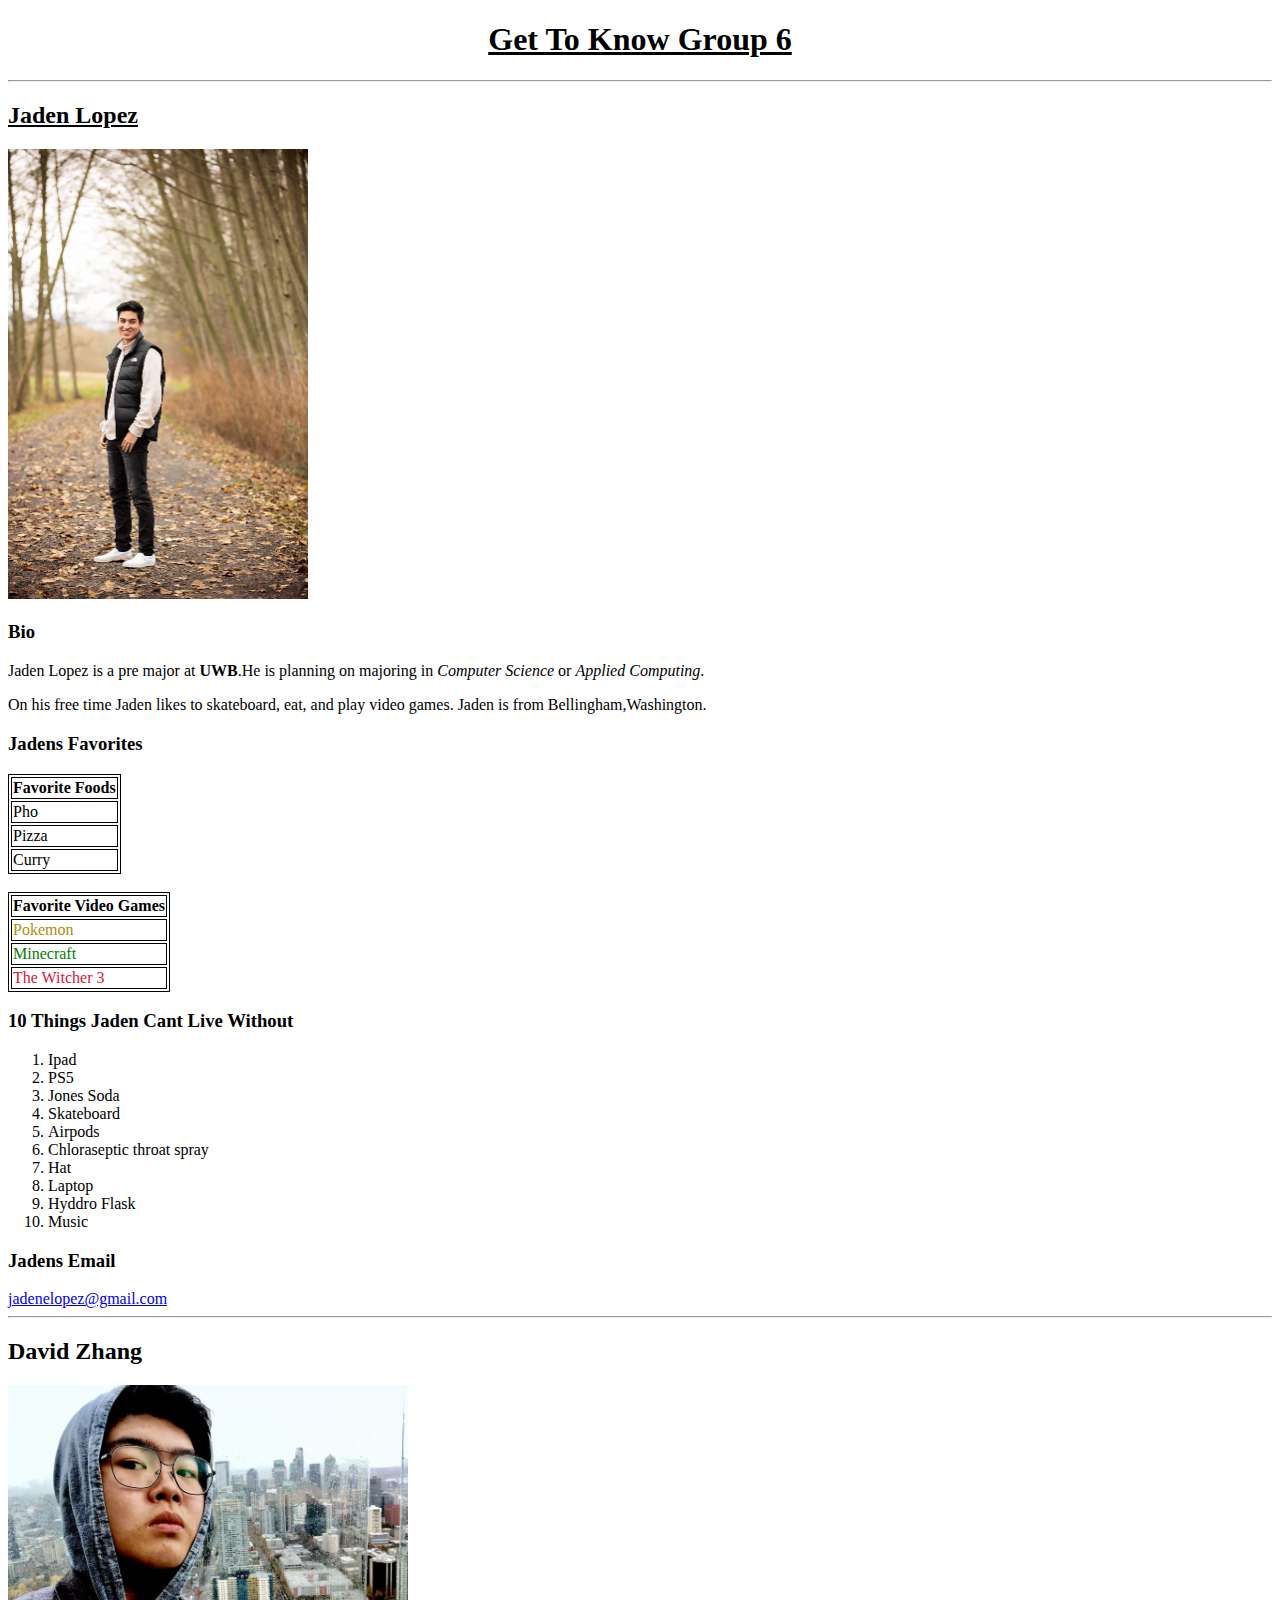
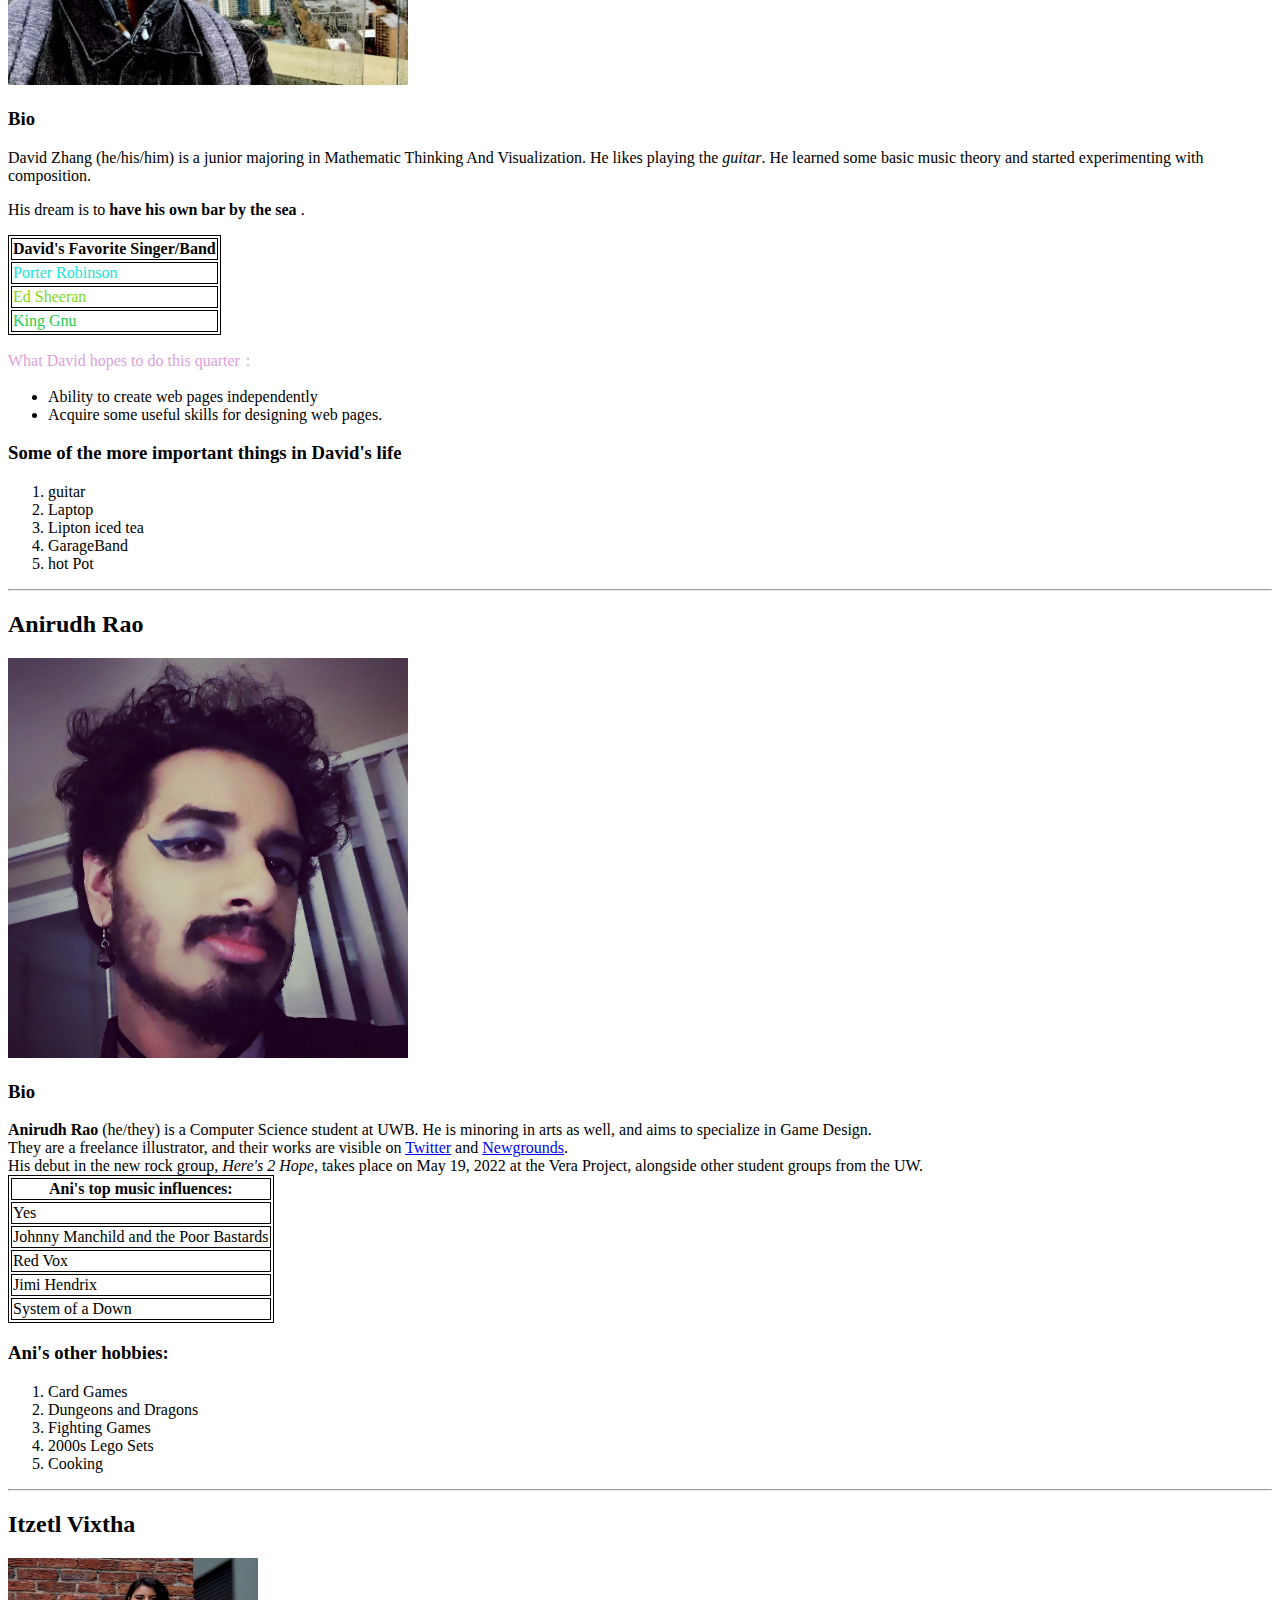
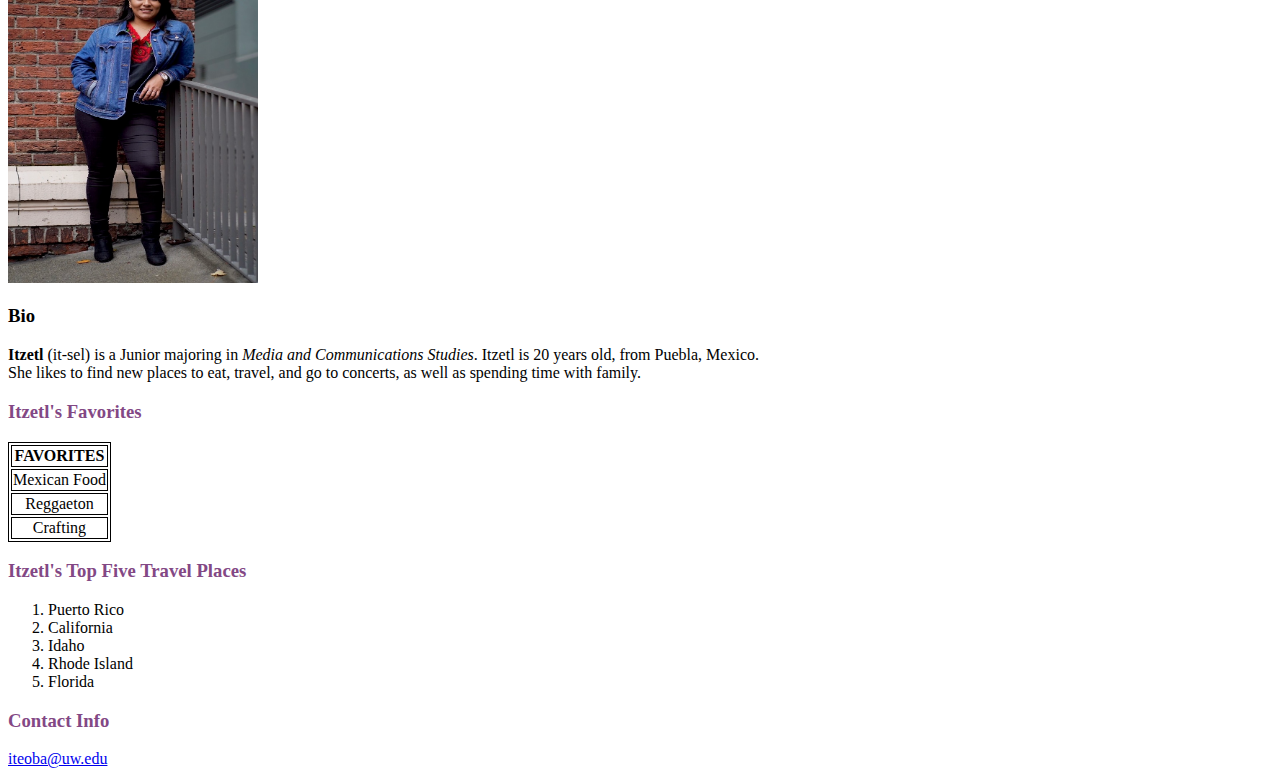
==== HTML/Firstpage.html @ 4eece492 "Close "</p>"" ====
<!DOCTYPE HTML>

<html>
    <head>

        <title>Get To Know Group 6</title>
        <style>
            table, th, td 
            {
            border: 1px solid black;
            }
        </style>

    </head>

    <body>




        <h1><u><center>Get To Know Group 6</center></u></h1>
        <hr>
        <h2><u>Jaden Lopez</u></h2>

        <img src="PictureOfMe.JPG"
        alt="Photo Of Jaden"
        title="Cute picture right?"
        width="300"
        height="450"/>

        <h3>Bio</h3>
        <p> Jaden Lopez is a pre major at <strong>UWB</strong>.He is planning on majoring in <em>Computer Science</em> or <em>Applied Computing</em>.</p>
            <div> On his free time Jaden likes to skateboard, eat, and play video games. Jaden is from Bellingham,Washington.</div>
        
        <h3>Jadens Favorites</h3>

        <table>
            <tr>
                <th>Favorite Foods</th>
            </tr>
            <tr>
                <td> Pho </td>
            </tr>
            <tr>
                <td> Pizza </td>
            </tr>
            <tr>
                <td> Curry </td>
            </tr>
        </table>
        <br>
        <table>
            <tr>
                <th>Favorite Video Games</th>
            </tr>
            <tr>
                <td> <span style="color:rgb(175, 140, 11)">Pokemon</span>  </td>
            </tr>
            <tr>
                <td> <span style="color:green">Minecraft</span> </td>
            </tr>
            <tr>
                <td> <span style="color:crimson">The Witcher 3 </span></td>
            </tr>
        </table>

        <h3> 10 Things Jaden Cant Live Without </h3>

        <ol>
            <li>Ipad</li>
            <li>PS5</li>
            <li>Jones Soda</li>
            <li>Skateboard</li>
            <li>Airpods</li>
            <li>Chloraseptic throat spray</li>
            <li>Hat</li>
            <li>Laptop</li>
            <li>Hyddro Flask</li>
            <li>Music</li>
        </ol>

        <h3>Jadens Email</h3>
        <a href="mailto:jadenelopez@gmail.com">jadenelopez@gmail.com</a>


        <hr>
       
        
        <h2>David Zhang</h2> <!--Mark's comment: Please add an anchor <a> tag somewhere, too.-->

        <img src="pic.jpg"
        alt="Photo Of David"
        title="Space Needle"
        width="400"
        height="300"/>

        <h3>Bio</h3>

        <p>David Zhang (he/his/him) is a junior majoring in Mathematic Thinking And Visualization. He likes playing the <em>guitar</em>. He learned some basic music theory and started experimenting with composition. </p>
        <p>His dream is to <strong> have his own bar by the sea </strong>.</p>
        <table>
            
                <tr>
                    <th colspan="2">David's Favorite Singer/Band</th>
                </tr>
          
      
                <tr>
                    <td><span style = "color:rgb(19, 230, 216)">Porter Robinson</span></td>
                </tr>
                <tr>
                    <td><span style = "color:rgb(131, 214, 22)">Ed Sheeran</span></td>
                </tr>
                <tr>
                    <td><span style = "color:rgb(34, 205, 77)">King Gnu</span></td>
                </tr>
        </table>
        <p><span style = "color:plum"><strong></strong>What David hopes to do this quarter：</strong></span></p>
        <ul>
            <li>Ability to create web pages independently</li>
            <li>Acquire some useful skills for designing web pages.</li>
        </ul>

        <h3> Some of the more important things in David's life </h3>

        <ol>
        <li>guitar</li>
        <li>Laptop</li>
        <li>Lipton iced tea</li>
        <li>GarageBand</li>
        <li>hot Pot</li>
        </ol>
       
        <hr>

        <h2>Anirudh Rao</h2>
           
            <img src = "AniPic.jpg"
            alt = "Headshot"
            title = "Location: Seattle, WA"
            width = 400
            height = 400
            >
            <h3>Bio</h3>
            <div><b>Anirudh Rao</b> (he/they) is a Computer Science student at UWB. He is minoring in arts as well, and aims to specialize in Game Design.</div>
            <div>They are a freelance illustrator, and their works are visible on <a href="https://twitter.com/adacor_art">Twitter</a> and <a href ="https://adacor.newgrounds.com">Newgrounds</a>.</div>
            <div>His debut in the new rock group, <i>Here's 2 Hope,</i> takes place on May 19, 2022 at the Vera Project, alongside other student groups from the UW.</div>

            <table>
                <tr>
                    <th>Ani's top music influences:</th>
                </tr>
                <tr>
                    <td>Yes</td>
                </tr>
                <tr>
                    <td>Johnny Manchild and the Poor Bastards</td>
                </tr>
                <tr>
                    <td>Red Vox</td>
                </tr>
                <tr>
                    <td>Jimi Hendrix</td>
                </tr>
                <tr>
                    <td>System of a Down</td>
                </tr>
            </table>
            <h3>Ani's other hobbies:</h3>
            <ol>
                <li>
                    Card Games
                </li>
                <li>
                    Dungeons and Dragons
                </li>
                <li>
                    Fighting Games
                </li>
                <li>
                    2000s Lego Sets
                </li>
                <li>
                    Cooking
                </li>
            </ol>

        <hr>

    <!--Itzetl's Bio Information-->

        <h2>Itzetl Vixtha</h2>

    <!--Image-->
    <img src = "WebsiteBio.jpg"
    alt = "Senior Picture"
    title = "Location:Pike Place Market "
    width = "250"
    height = "325"/>
    
    <br>

    <!--Bio paragraph block-->
        <h3>Bio</h3>
            <p> <!--Mark's comment: This seems to be missing a closing </p> somewhere...-->
            <div> <strong>Itzetl</strong> (it-sel) is a Junior majoring in <em>Media and Communications Studies</em>. Itzetl is 20 years old, from Puebla, Mexico.</div>
            <div>She likes to find new places to eat, travel, and go to concerts, as well as spending time with family.</div>
            </p>
            
        <!--Table display-->
        <h3> <span style = "color:#834885;">Itzetl's Favorites</span></h3>

        <table> 
            <tr> 
                <th>FAVORITES</th>
            </tr>
            <tr>
                <td><center>Mexican Food</center></td>
            </tr>
            <tr>
                <td><center>Reggaeton</center> </td>
            </tr>
            <tr>
                <td><center>Crafting</center>  </td>
            </tr>
        </table>
        <!--List display -->
        <h3> <span style = "color:#834885;">Itzetl's Top Five Travel Places</span></h3>
        <ol>
            <li>Puerto Rico</li>
            <li>California</li>
            <li>Idaho</li>
            <li>Rhode Island</li>
            <li>Florida</li>
        </ol>

        <!--Anchor "<a>"-->
        <h3> <span style = "color:#834885;">Contact Info</span> </h3>
        <a href="iteoba@uw.edu">iteoba@uw.edu</a>
    

    </body>
</html>
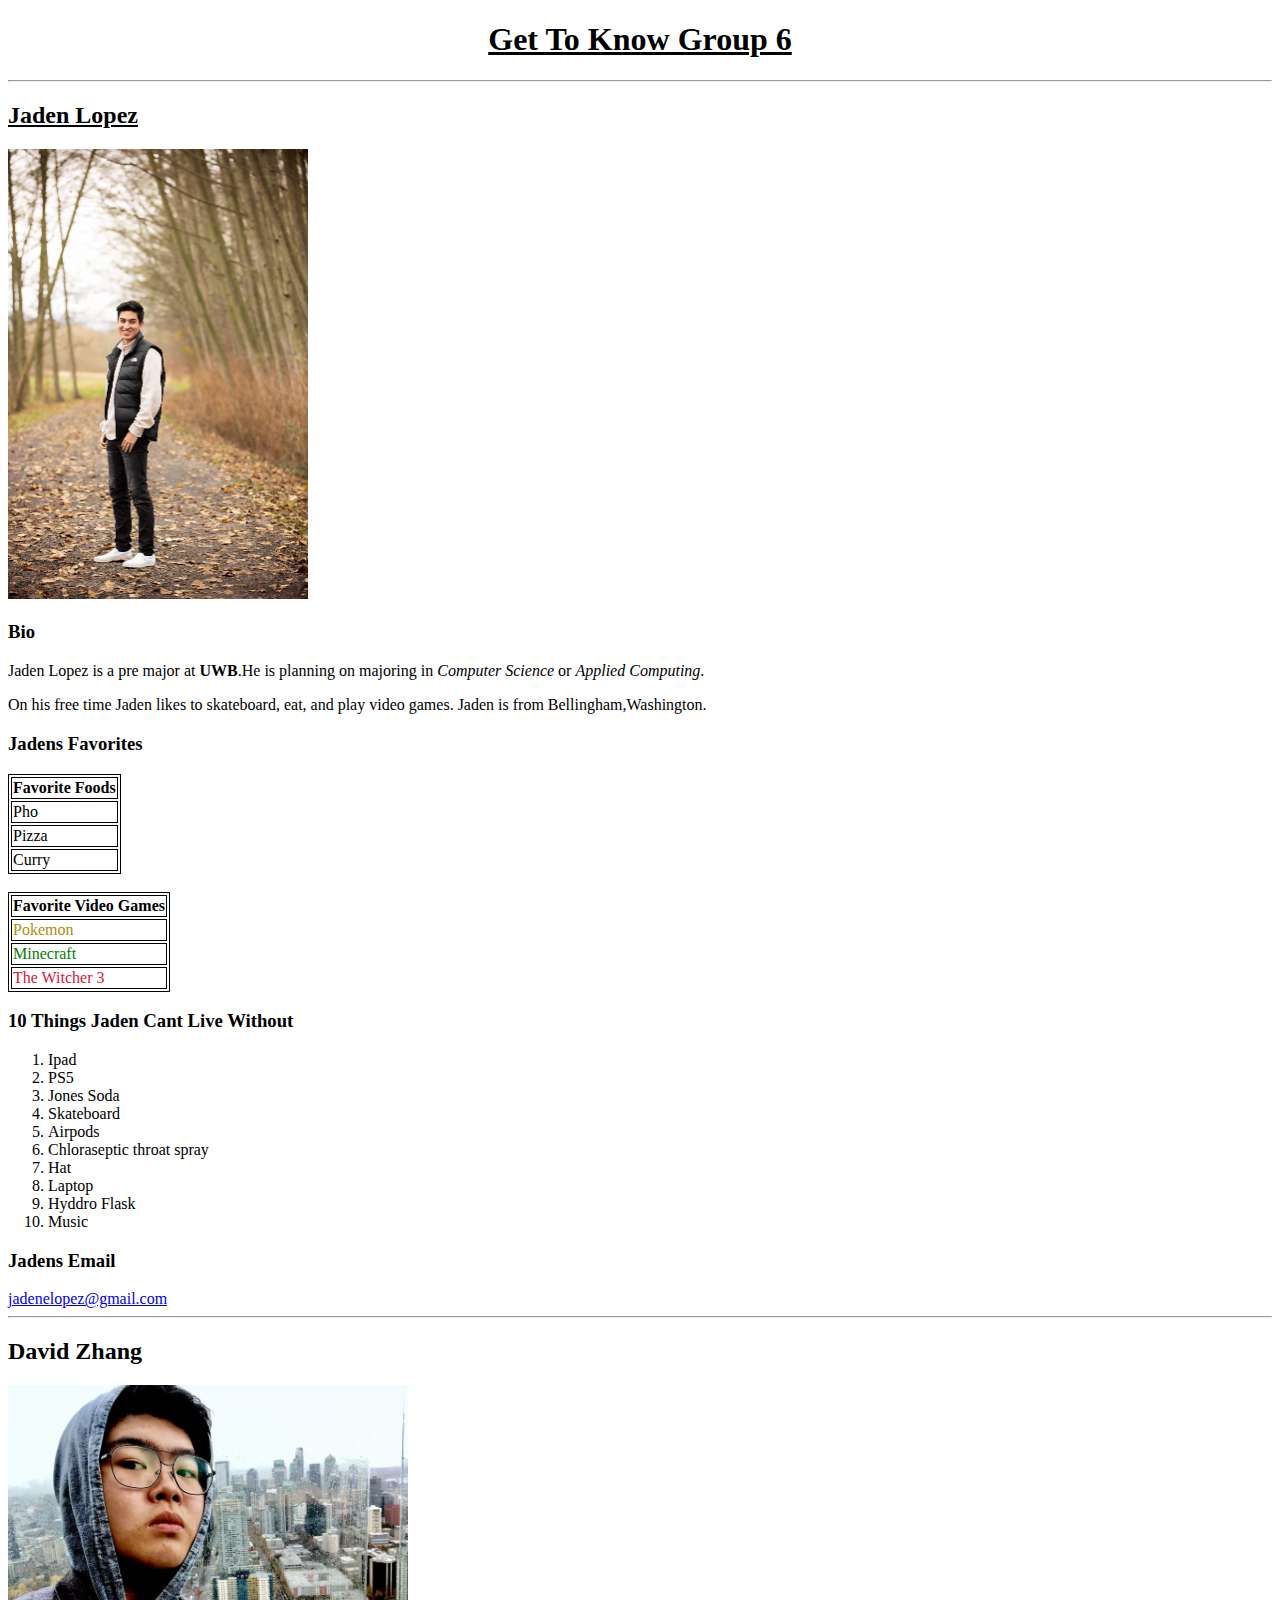
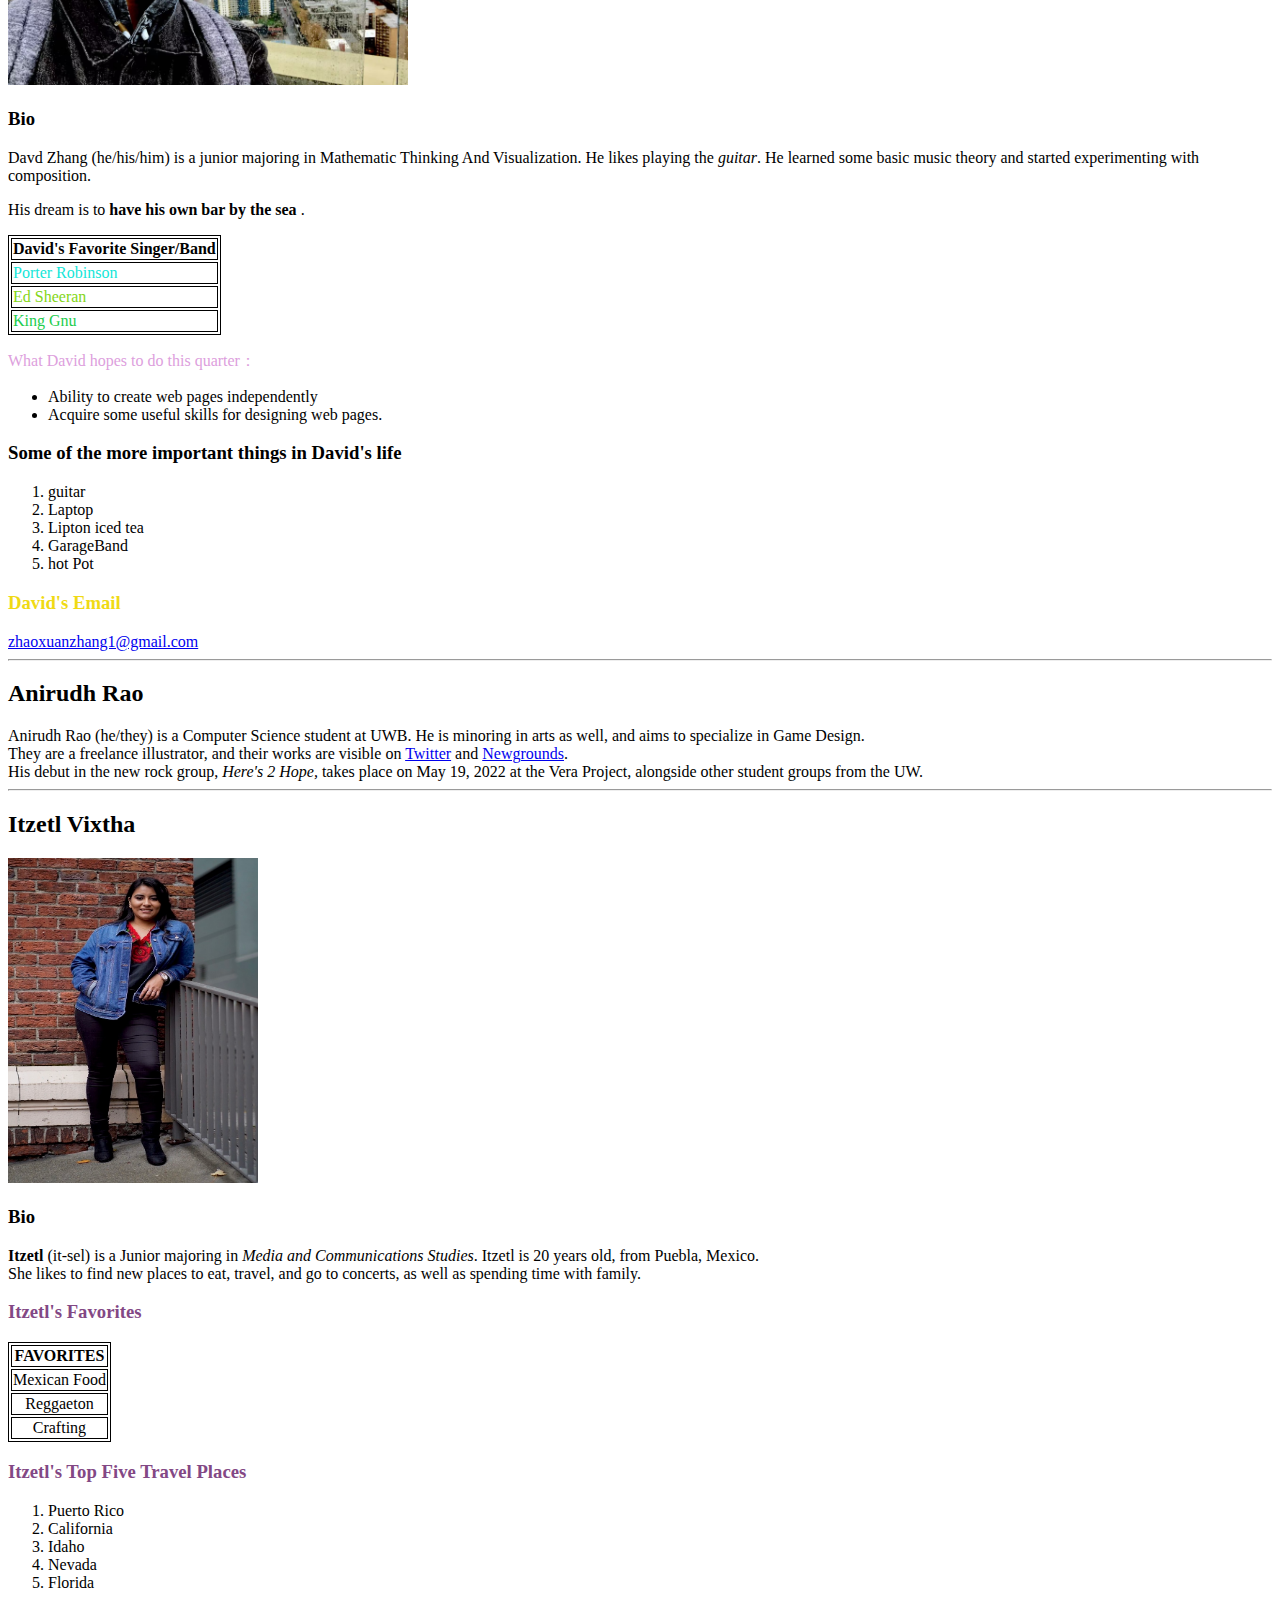
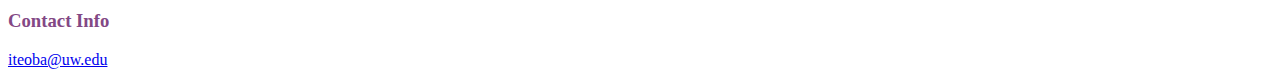
==== commit 054bef7e: "<a tag David" ====
--- a/HTML/Firstpage.html
+++ b/HTML/Firstpage.html
@@ -86,7 +86,7 @@
         <hr>
        
         
-        <h2>David Zhang</h2> <!--Mark's comment: Please add an anchor <a> tag somewhere, too.-->
+        <h2>David Zhang</h2>
 
         <img src="pic.jpg"
         alt="Photo Of David"
@@ -96,7 +96,7 @@
 
         <h3>Bio</h3>
 
-        <p>David Zhang (he/his/him) is a junior majoring in Mathematic Thinking And Visualization. He likes playing the <em>guitar</em>. He learned some basic music theory and started experimenting with composition. </p>
+        <p>Davd Zhang (he/his/him) is a junior majoring in Mathematic Thinking And Visualization. He likes playing the <em>guitar</em>. He learned some basic music theory and started experimenting with composition. </p>
         <p>His dream is to <strong> have his own bar by the sea </strong>.</p>
         <table>
             
@@ -130,60 +130,17 @@
         <li>GarageBand</li>
         <li>hot Pot</li>
         </ol>
+        
+        <h3> <span style = "color:#f0da14;">David's Email</span> </h3>
+        <a href="zhaoxuanzhang1@gmail.com">zhaoxuanzhang1@gmail.com</a>
        
         <hr>
 
         <h2>Anirudh Rao</h2>
-           
-            <img src = "AniPic.jpg"
-            alt = "Headshot"
-            title = "Location: Seattle, WA"
-            width = 400
-            height = 400
-            >
-            <h3>Bio</h3>
-            <div><b>Anirudh Rao</b> (he/they) is a Computer Science student at UWB. He is minoring in arts as well, and aims to specialize in Game Design.</div>
+            Anirudh Rao (he/they) is a Computer Science student at UWB. He is minoring in arts as well, and aims to specialize in Game Design.
             <div>They are a freelance illustrator, and their works are visible on <a href="https://twitter.com/adacor_art">Twitter</a> and <a href ="https://adacor.newgrounds.com">Newgrounds</a>.</div>
             <div>His debut in the new rock group, <i>Here's 2 Hope,</i> takes place on May 19, 2022 at the Vera Project, alongside other student groups from the UW.</div>
 
-            <table>
-                <tr>
-                    <th>Ani's top music influences:</th>
-                </tr>
-                <tr>
-                    <td>Yes</td>
-                </tr>
-                <tr>
-                    <td>Johnny Manchild and the Poor Bastards</td>
-                </tr>
-                <tr>
-                    <td>Red Vox</td>
-                </tr>
-                <tr>
-                    <td>Jimi Hendrix</td>
-                </tr>
-                <tr>
-                    <td>System of a Down</td>
-                </tr>
-            </table>
-            <h3>Ani's other hobbies:</h3>
-            <ol>
-                <li>
-                    Card Games
-                </li>
-                <li>
-                    Dungeons and Dragons
-                </li>
-                <li>
-                    Fighting Games
-                </li>
-                <li>
-                    2000s Lego Sets
-                </li>
-                <li>
-                    Cooking
-                </li>
-            </ol>
 
         <hr>
 
@@ -202,10 +159,9 @@
 
     <!--Bio paragraph block-->
         <h3>Bio</h3>
-            <p> <!--Mark's comment: This seems to be missing a closing </p> somewhere...-->
+            <p> 
             <div> <strong>Itzetl</strong> (it-sel) is a Junior majoring in <em>Media and Communications Studies</em>. Itzetl is 20 years old, from Puebla, Mexico.</div>
             <div>She likes to find new places to eat, travel, and go to concerts, as well as spending time with family.</div>
-            </p>
             
         <!--Table display-->
         <h3> <span style = "color:#834885;">Itzetl's Favorites</span></h3>
@@ -230,7 +186,7 @@
             <li>Puerto Rico</li>
             <li>California</li>
             <li>Idaho</li>
-            <li>Rhode Island</li>
+            <li>Nevada</li>
             <li>Florida</li>
         </ol>
 
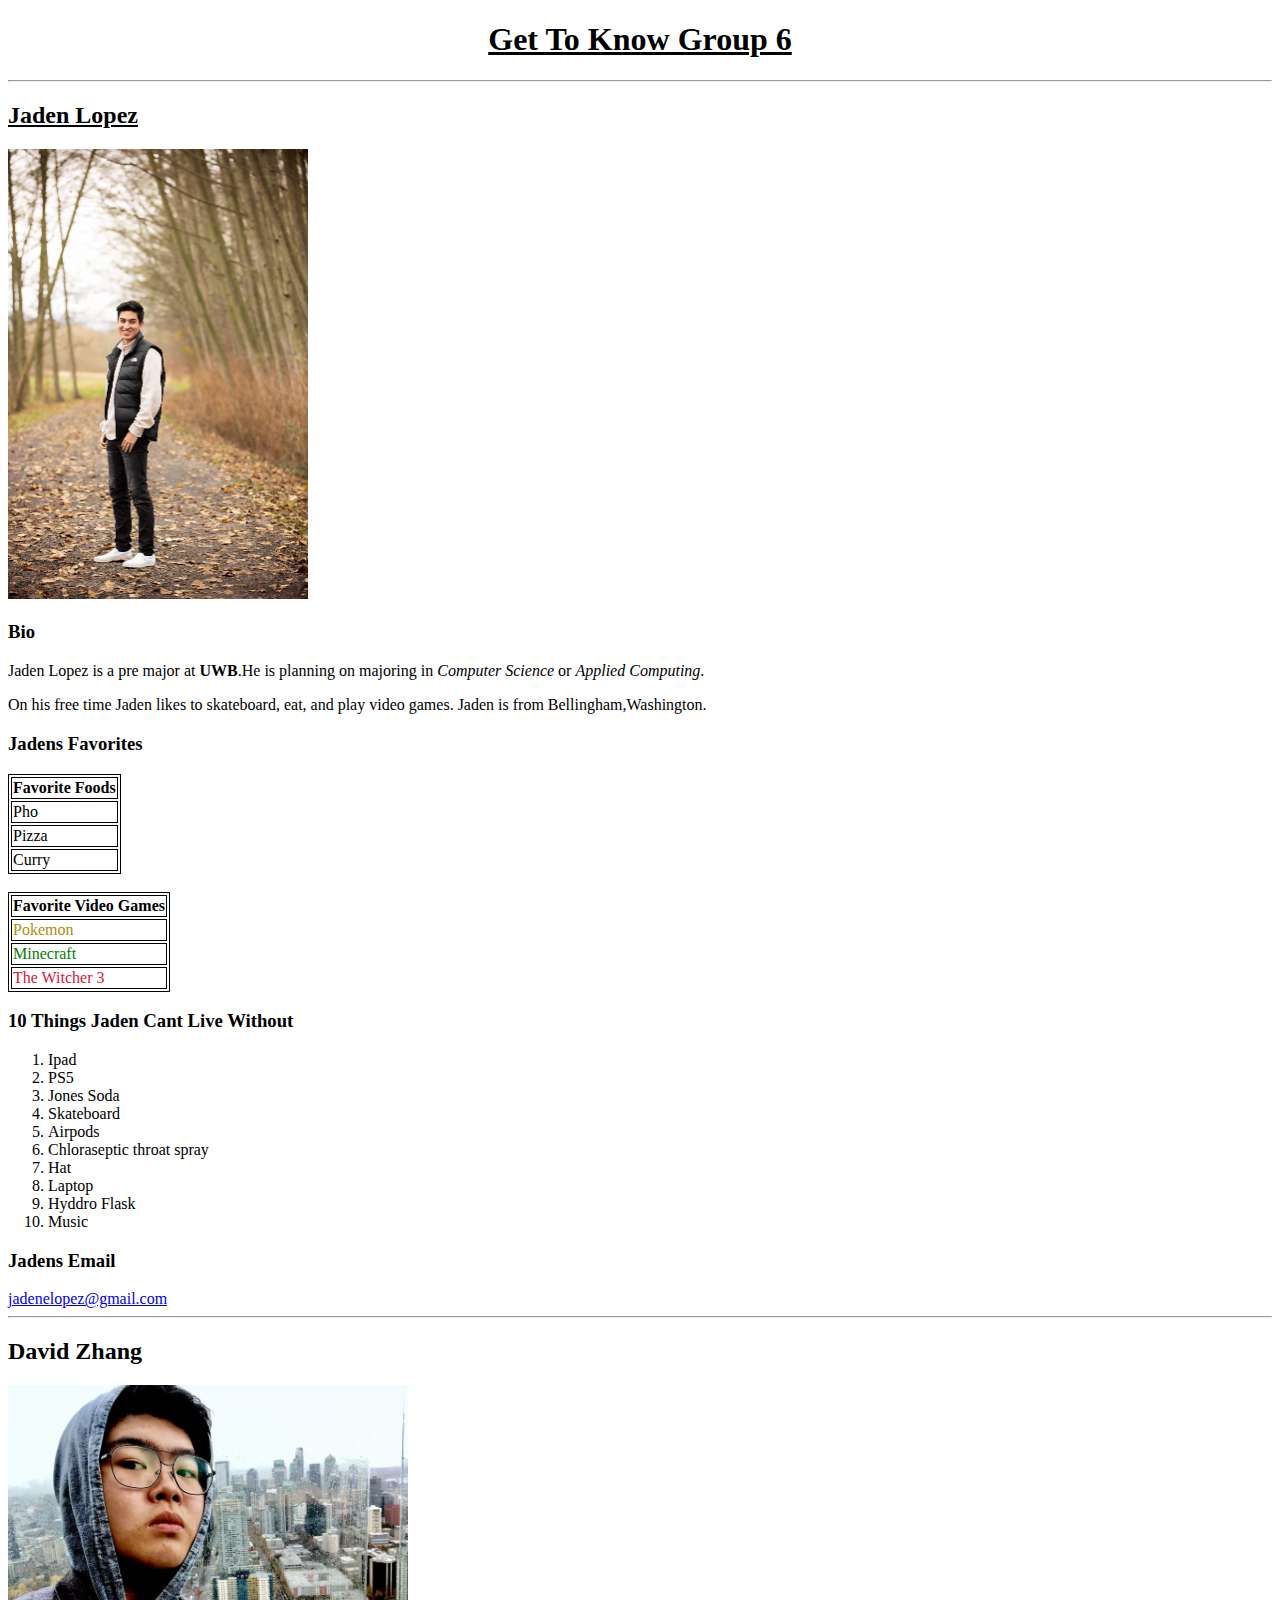
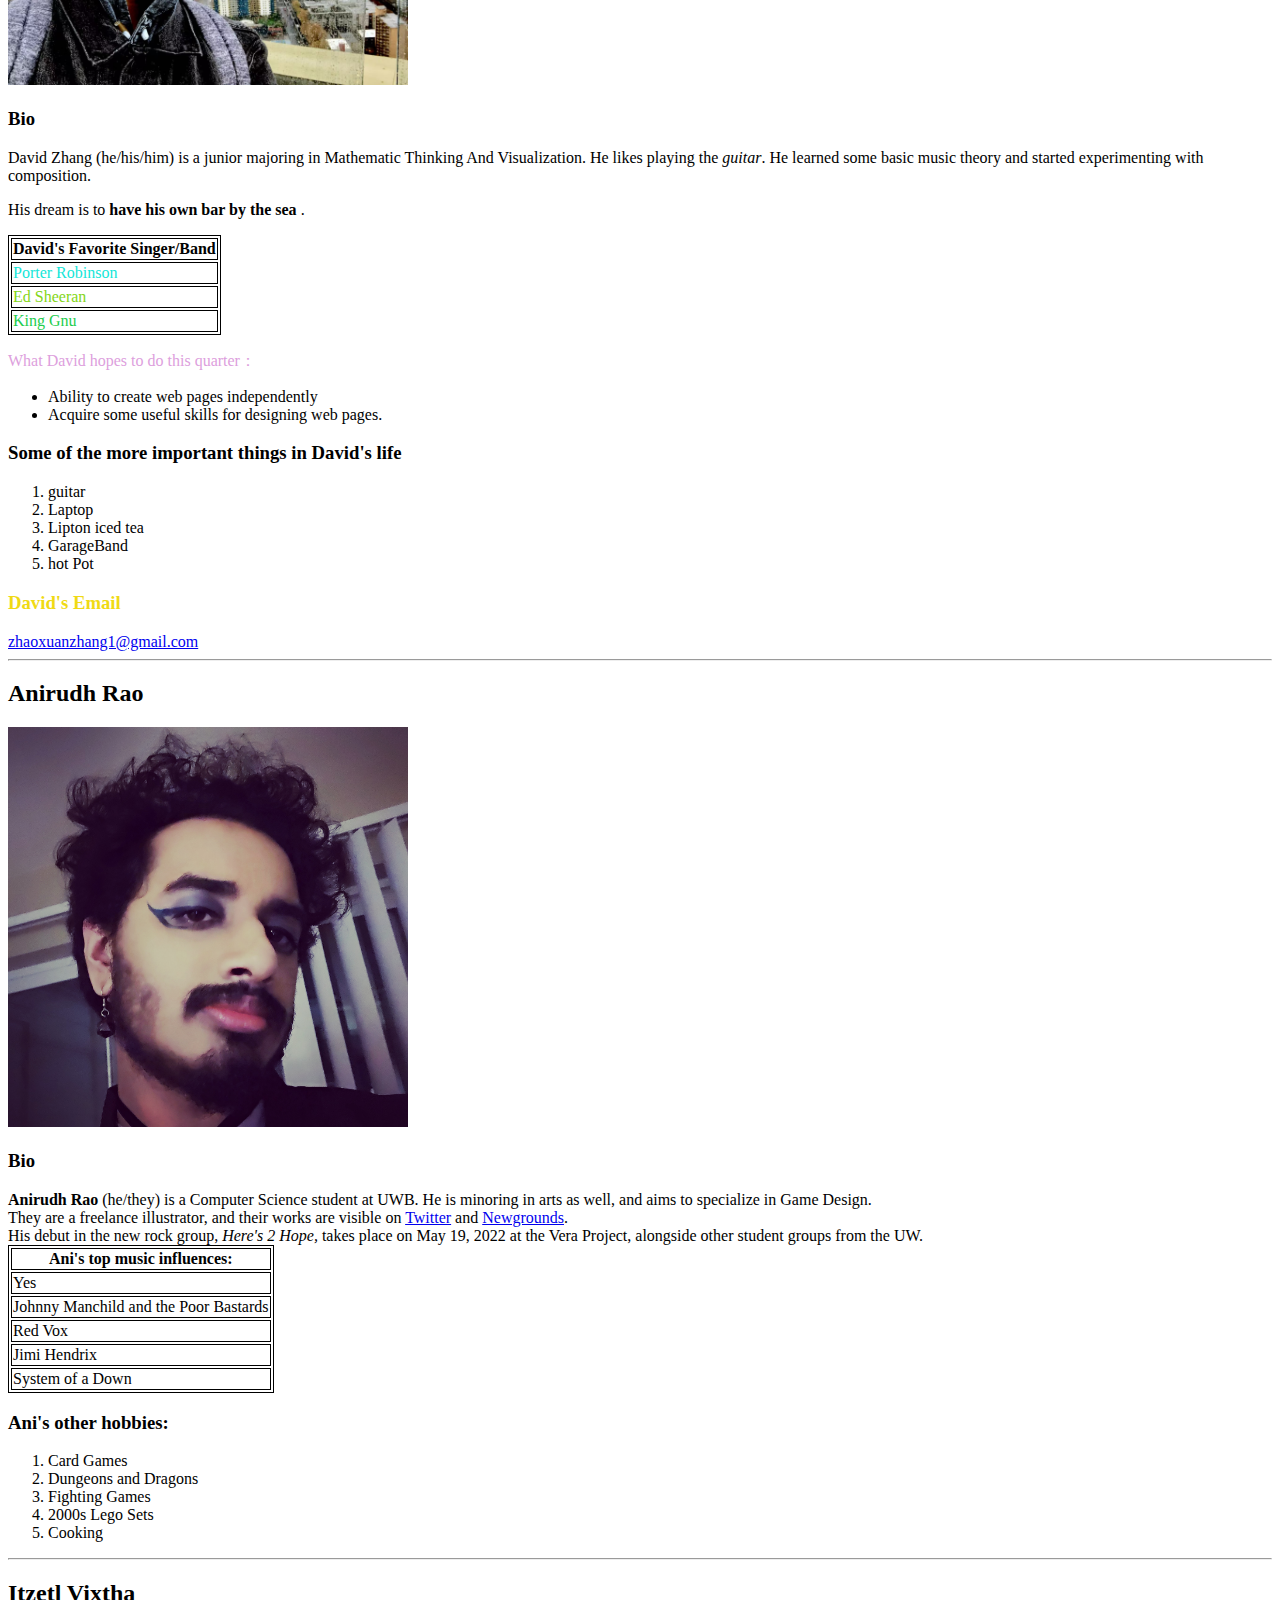
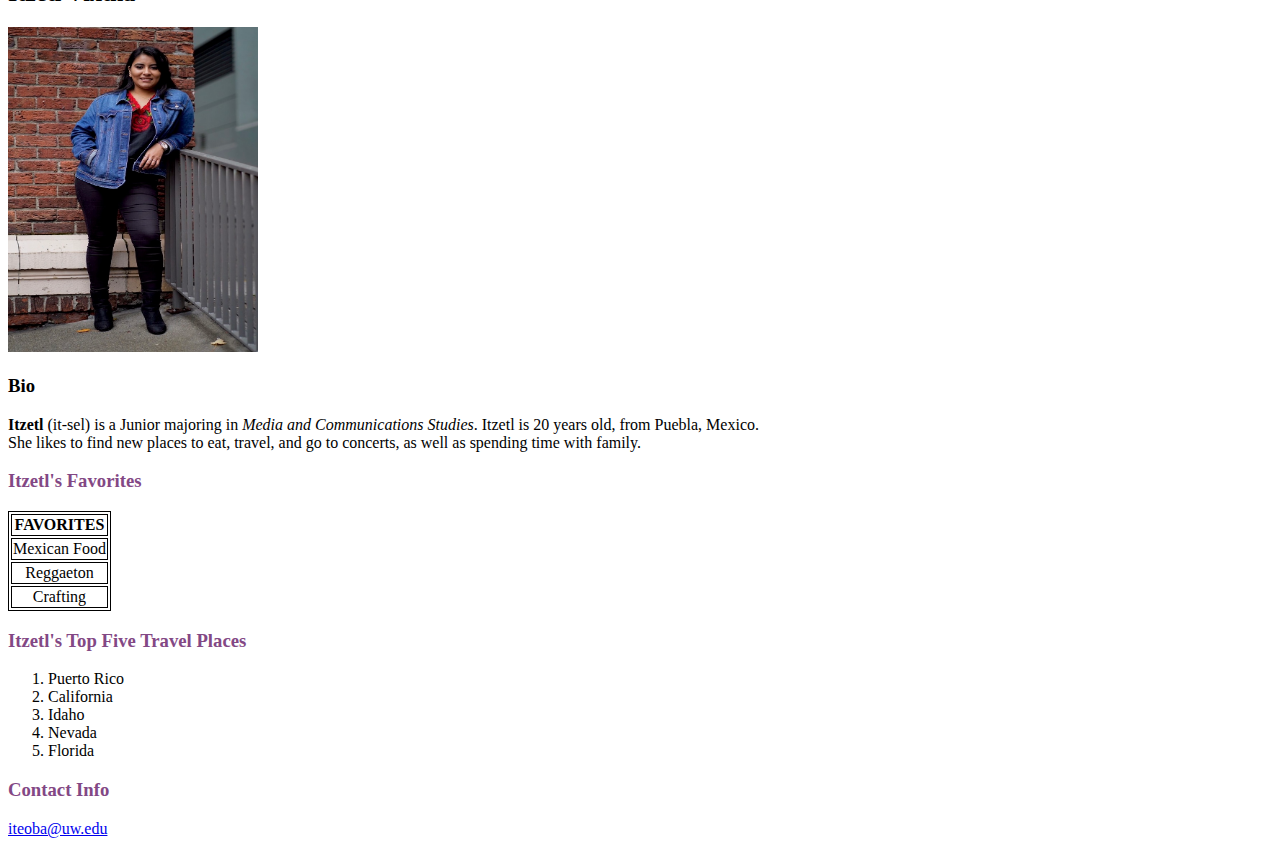
==== commit 1edcb766: "Merge branch 'main' of https://github.com/jadenelopez/jadenelopez.github.io" ====
--- a/HTML/Firstpage.html
+++ b/HTML/Firstpage.html
@@ -86,7 +86,7 @@
         <hr>
        
         
-        <h2>David Zhang</h2>
+        <h2>David Zhang</h2> <!--Mark's comment: Please add an anchor <a> tag somewhere, too.-->
 
         <img src="pic.jpg"
         alt="Photo Of David"
@@ -96,7 +96,7 @@
 
         <h3>Bio</h3>
 
-        <p>Davd Zhang (he/his/him) is a junior majoring in Mathematic Thinking And Visualization. He likes playing the <em>guitar</em>. He learned some basic music theory and started experimenting with composition. </p>
+        <p>David Zhang (he/his/him) is a junior majoring in Mathematic Thinking And Visualization. He likes playing the <em>guitar</em>. He learned some basic music theory and started experimenting with composition. </p>
         <p>His dream is to <strong> have his own bar by the sea </strong>.</p>
         <table>
             
@@ -137,10 +137,56 @@
         <hr>
 
         <h2>Anirudh Rao</h2>
-            Anirudh Rao (he/they) is a Computer Science student at UWB. He is minoring in arts as well, and aims to specialize in Game Design.
+           
+            <img src = "AniPic.jpg"
+            alt = "Headshot"
+            title = "Location: Seattle, WA"
+            width = 400
+            height = 400
+            >
+            <h3>Bio</h3>
+            <div><b>Anirudh Rao</b> (he/they) is a Computer Science student at UWB. He is minoring in arts as well, and aims to specialize in Game Design.</div>
             <div>They are a freelance illustrator, and their works are visible on <a href="https://twitter.com/adacor_art">Twitter</a> and <a href ="https://adacor.newgrounds.com">Newgrounds</a>.</div>
             <div>His debut in the new rock group, <i>Here's 2 Hope,</i> takes place on May 19, 2022 at the Vera Project, alongside other student groups from the UW.</div>
 
+            <table>
+                <tr>
+                    <th>Ani's top music influences:</th>
+                </tr>
+                <tr>
+                    <td>Yes</td>
+                </tr>
+                <tr>
+                    <td>Johnny Manchild and the Poor Bastards</td>
+                </tr>
+                <tr>
+                    <td>Red Vox</td>
+                </tr>
+                <tr>
+                    <td>Jimi Hendrix</td>
+                </tr>
+                <tr>
+                    <td>System of a Down</td>
+                </tr>
+            </table>
+            <h3>Ani's other hobbies:</h3>
+            <ol>
+                <li>
+                    Card Games
+                </li>
+                <li>
+                    Dungeons and Dragons
+                </li>
+                <li>
+                    Fighting Games
+                </li>
+                <li>
+                    2000s Lego Sets
+                </li>
+                <li>
+                    Cooking
+                </li>
+            </ol>
 
         <hr>
 
@@ -159,7 +205,7 @@
 
     <!--Bio paragraph block-->
         <h3>Bio</h3>
-            <p> 
+            <p> <!--Mark's comment: This seems to be missing a closing </p> somewhere...-->
             <div> <strong>Itzetl</strong> (it-sel) is a Junior majoring in <em>Media and Communications Studies</em>. Itzetl is 20 years old, from Puebla, Mexico.</div>
             <div>She likes to find new places to eat, travel, and go to concerts, as well as spending time with family.</div>
             
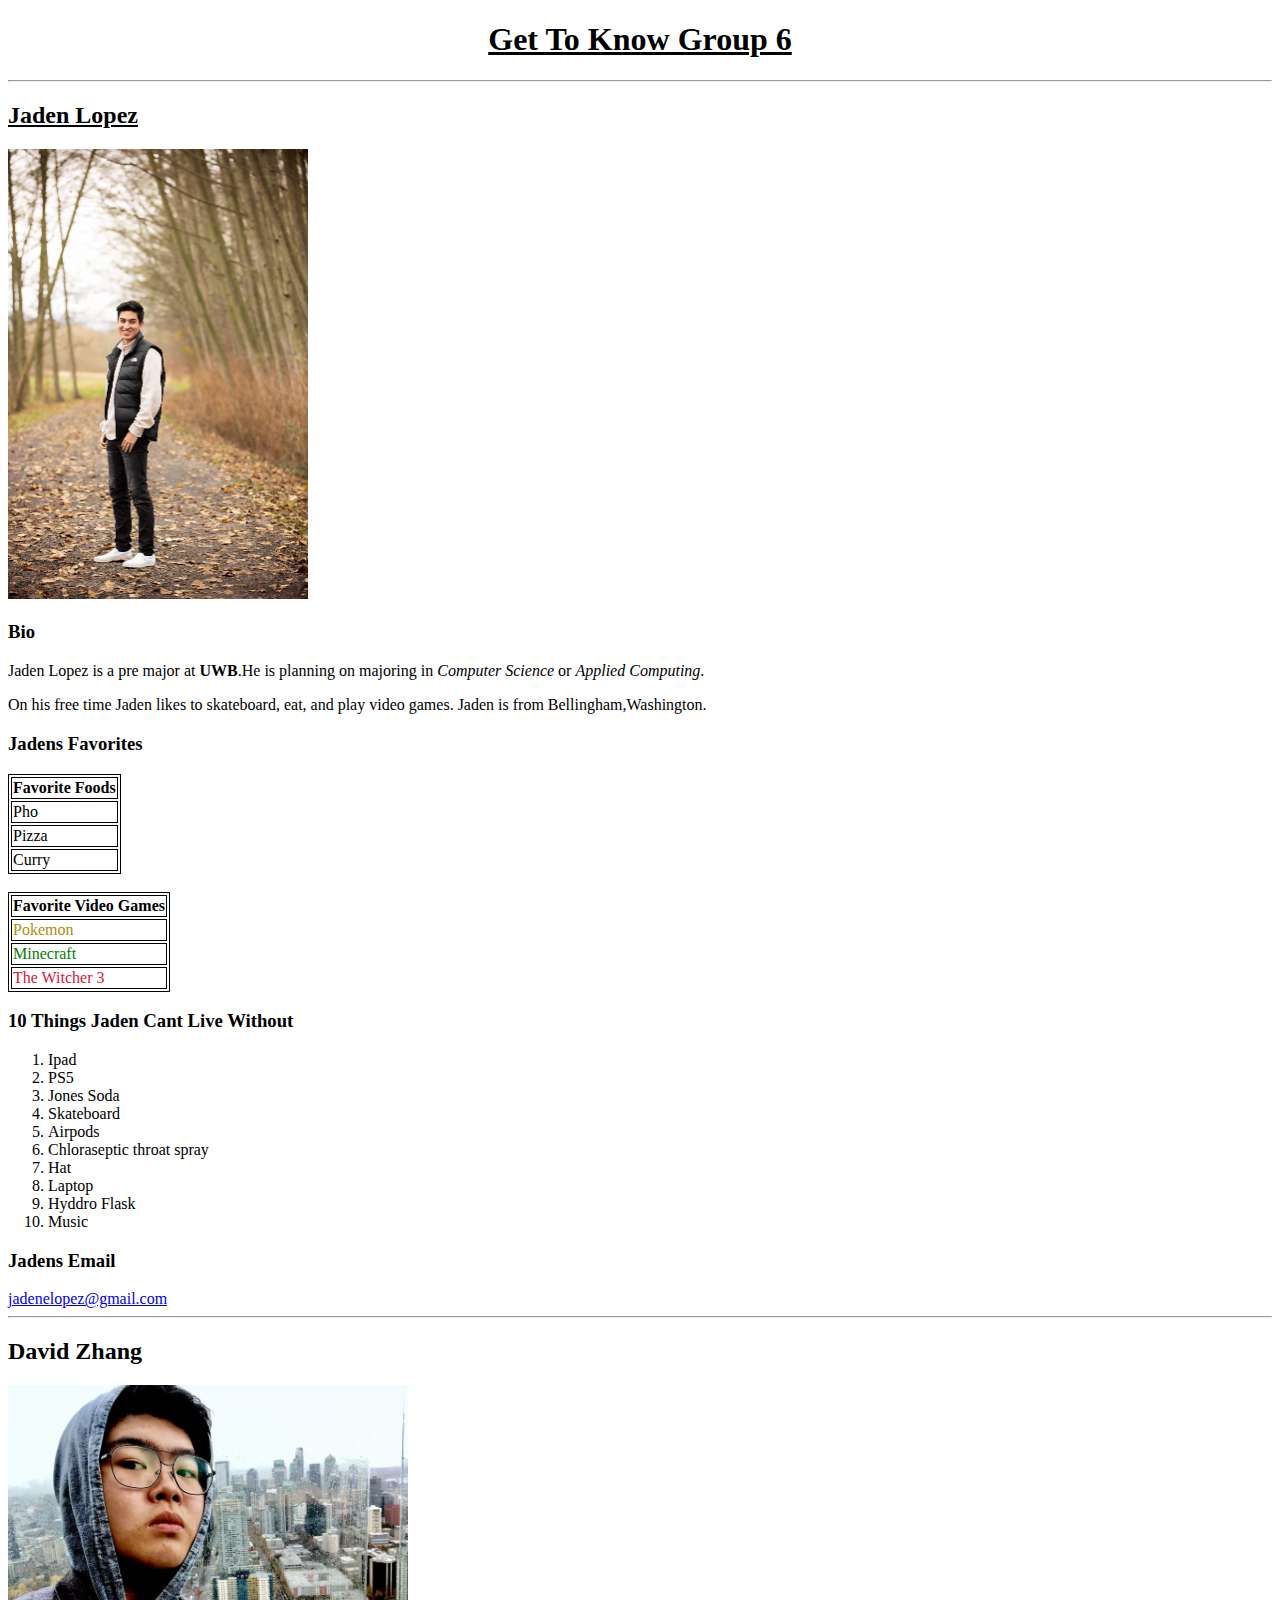
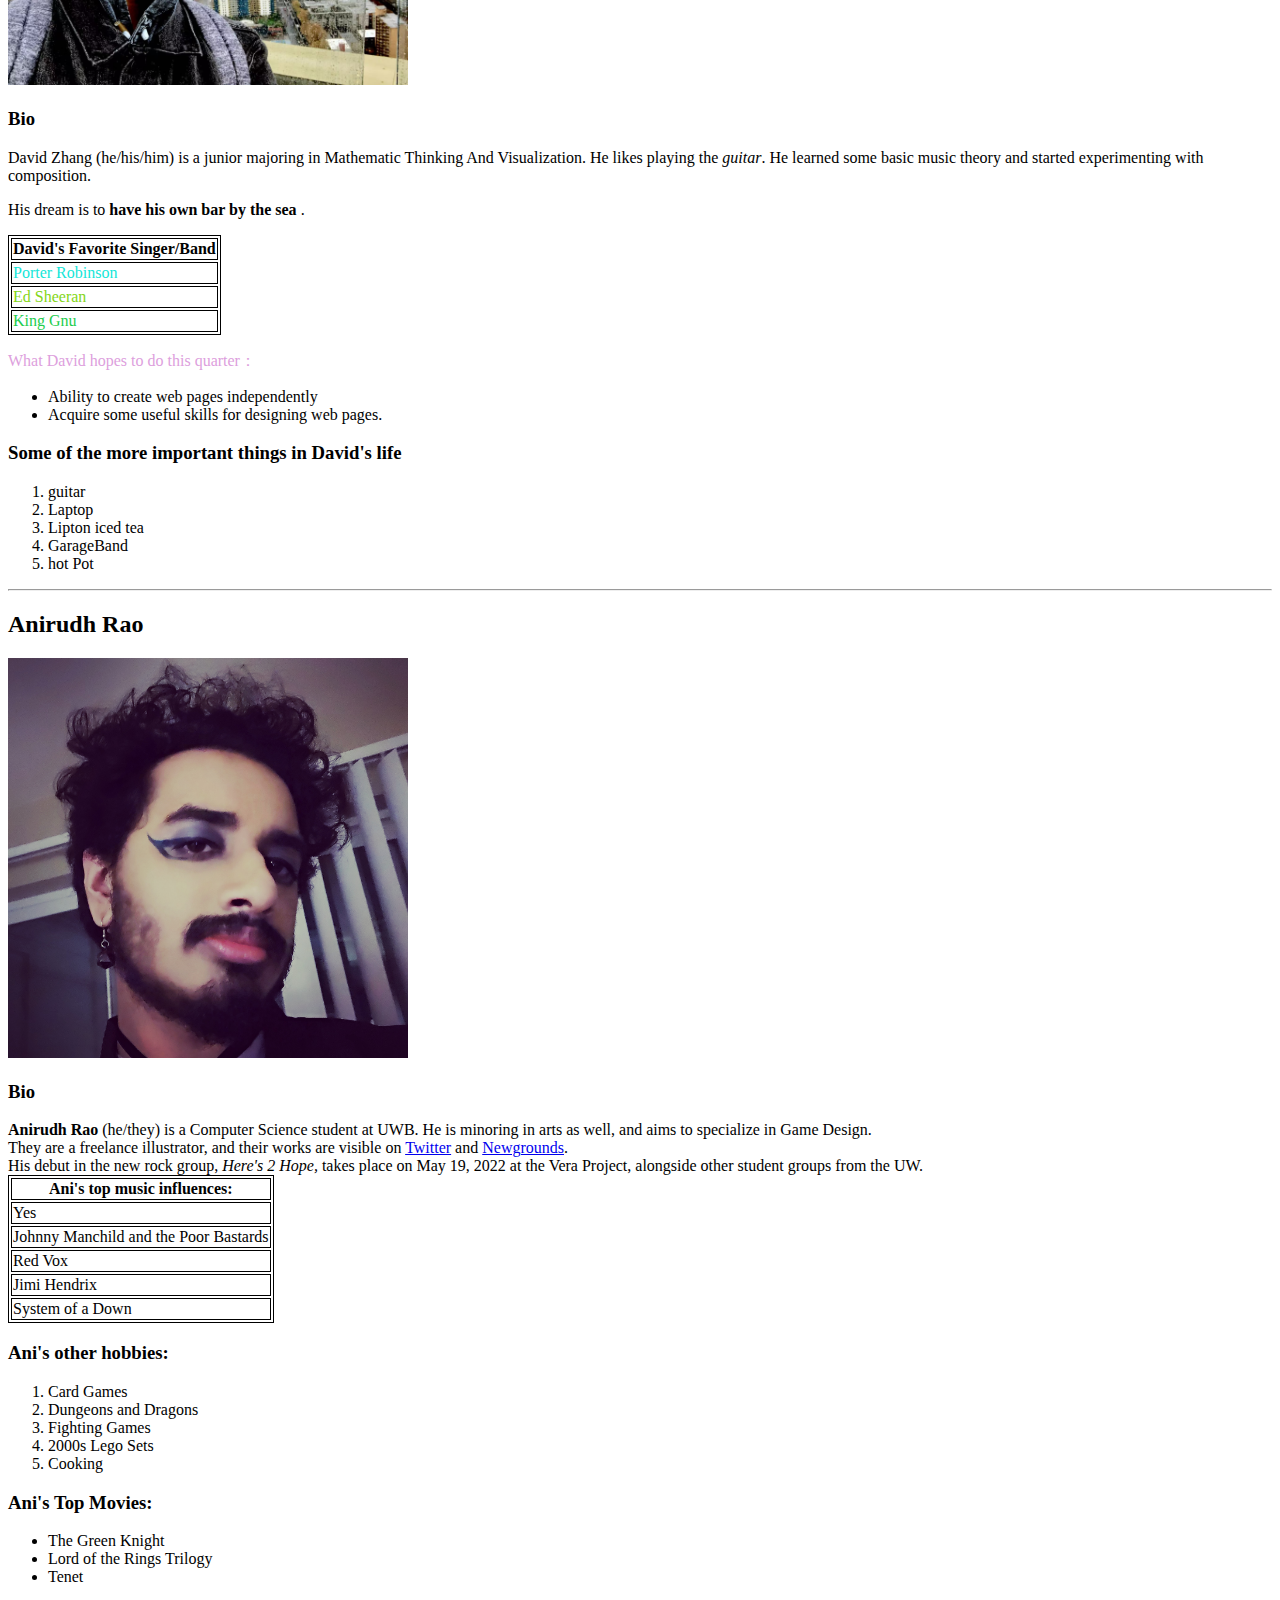
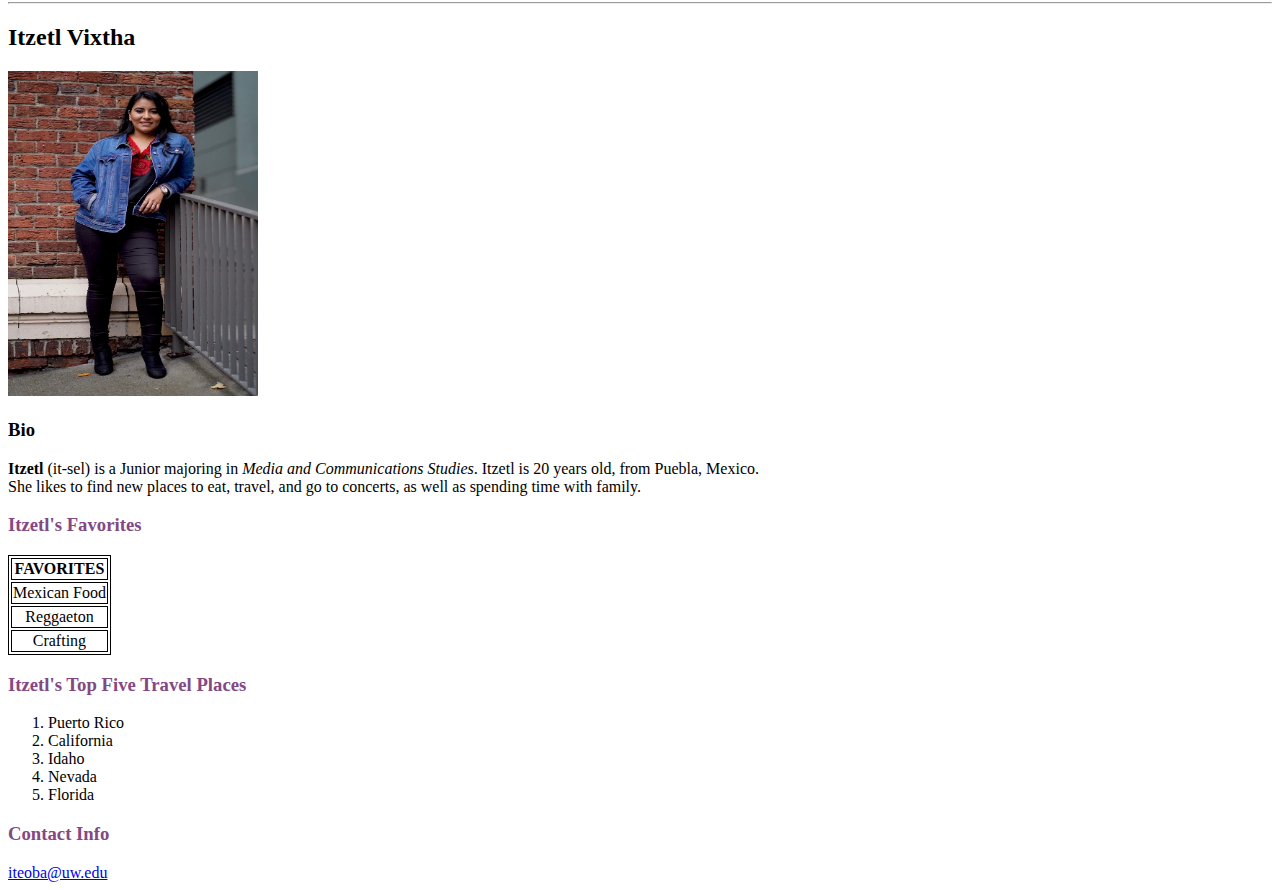
==== commit 5b75b06b: "Added Other List type" ====
--- a/HTML/Firstpage.html
+++ b/HTML/Firstpage.html
@@ -130,9 +130,6 @@
         <li>GarageBand</li>
         <li>hot Pot</li>
         </ol>
-        
-        <h3> <span style = "color:#f0da14;">David's Email</span> </h3>
-        <a href="zhaoxuanzhang1@gmail.com">zhaoxuanzhang1@gmail.com</a>
        
         <hr>
 
@@ -140,7 +137,7 @@
            
             <img src = "AniPic.jpg"
             alt = "Headshot"
-            title = "Location: Seattle, WA"
+            title = "Headshot: Anirudh Rao"
             width = 400
             height = 400
             >
@@ -187,7 +184,18 @@
                     Cooking
                 </li>
             </ol>
-
+            <h3>Ani's Top Movies:</h3>
+            <ul>
+                <li>
+                    The Green Knight
+                </li>
+                <li>
+                    Lord of the Rings Trilogy
+                </li>
+                <li>
+                    Tenet
+                </li>
+            </ul>
         <hr>
 
     <!--Itzetl's Bio Information-->
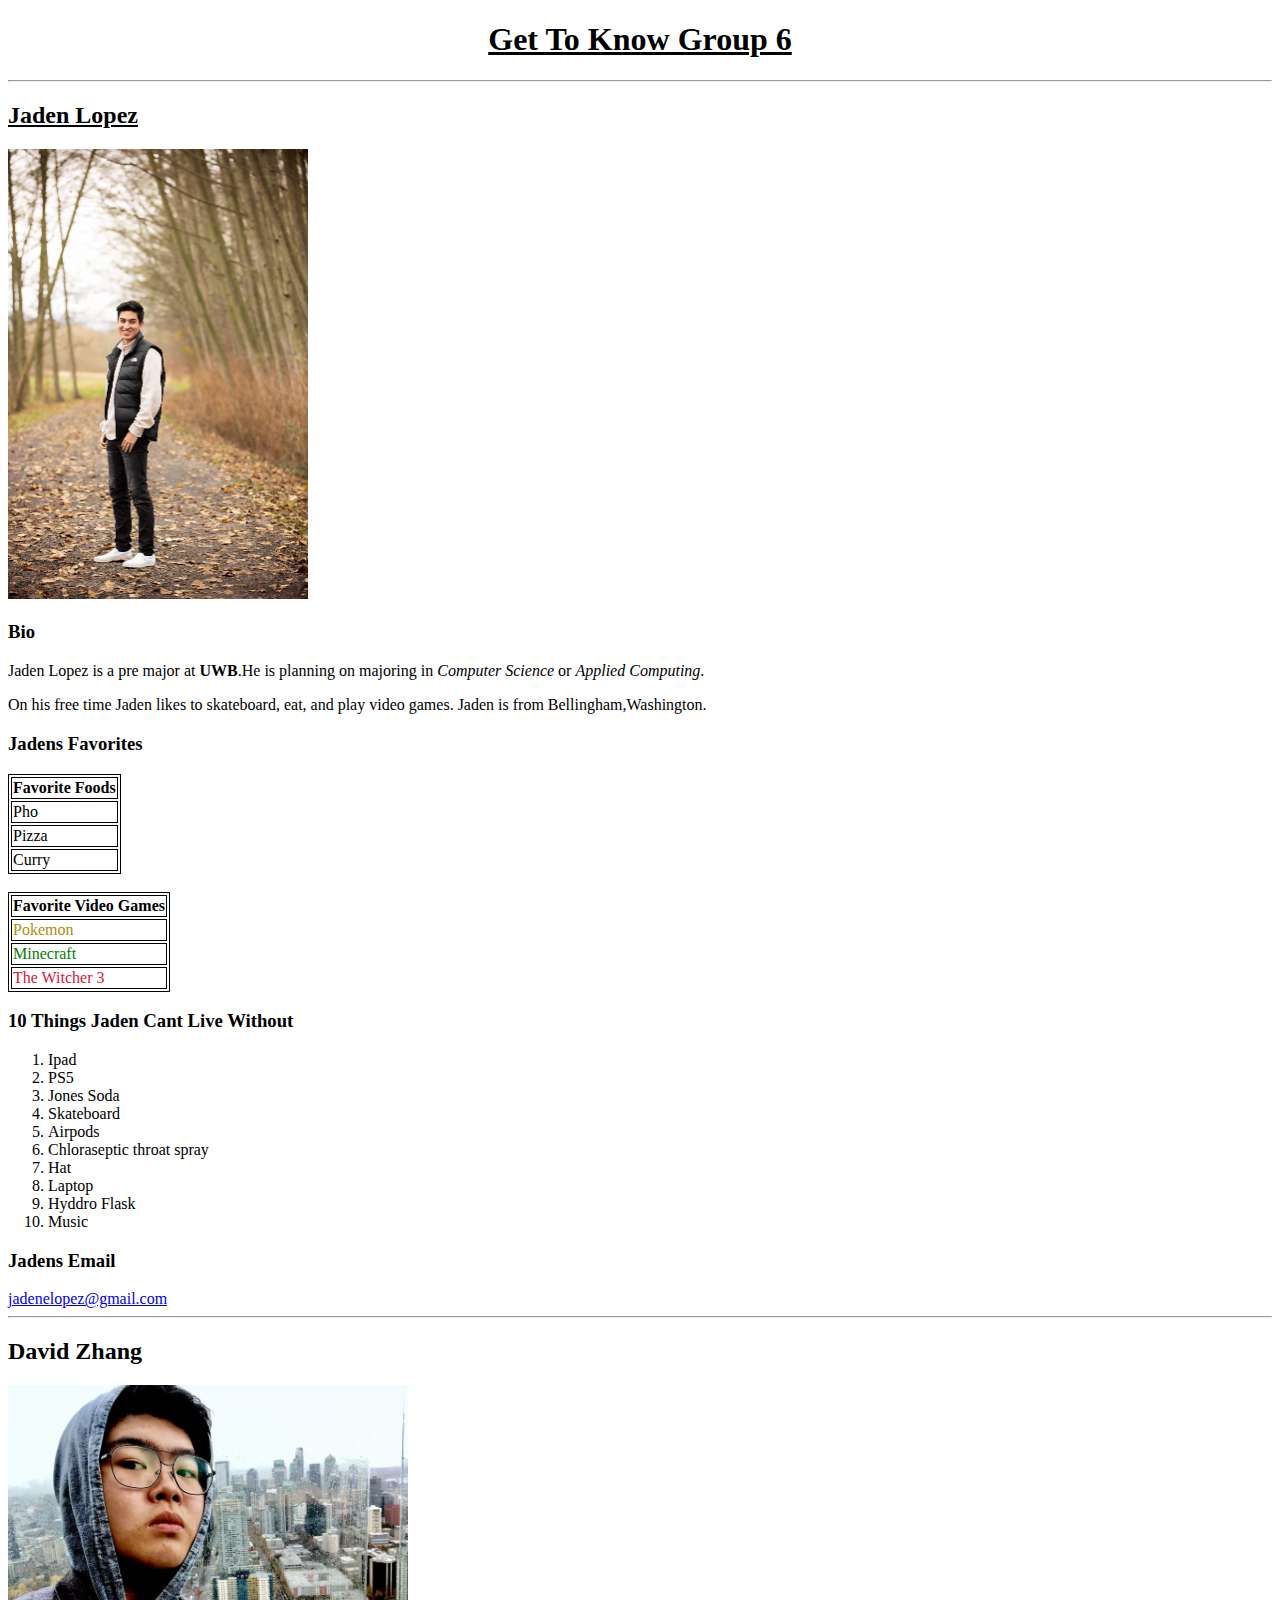
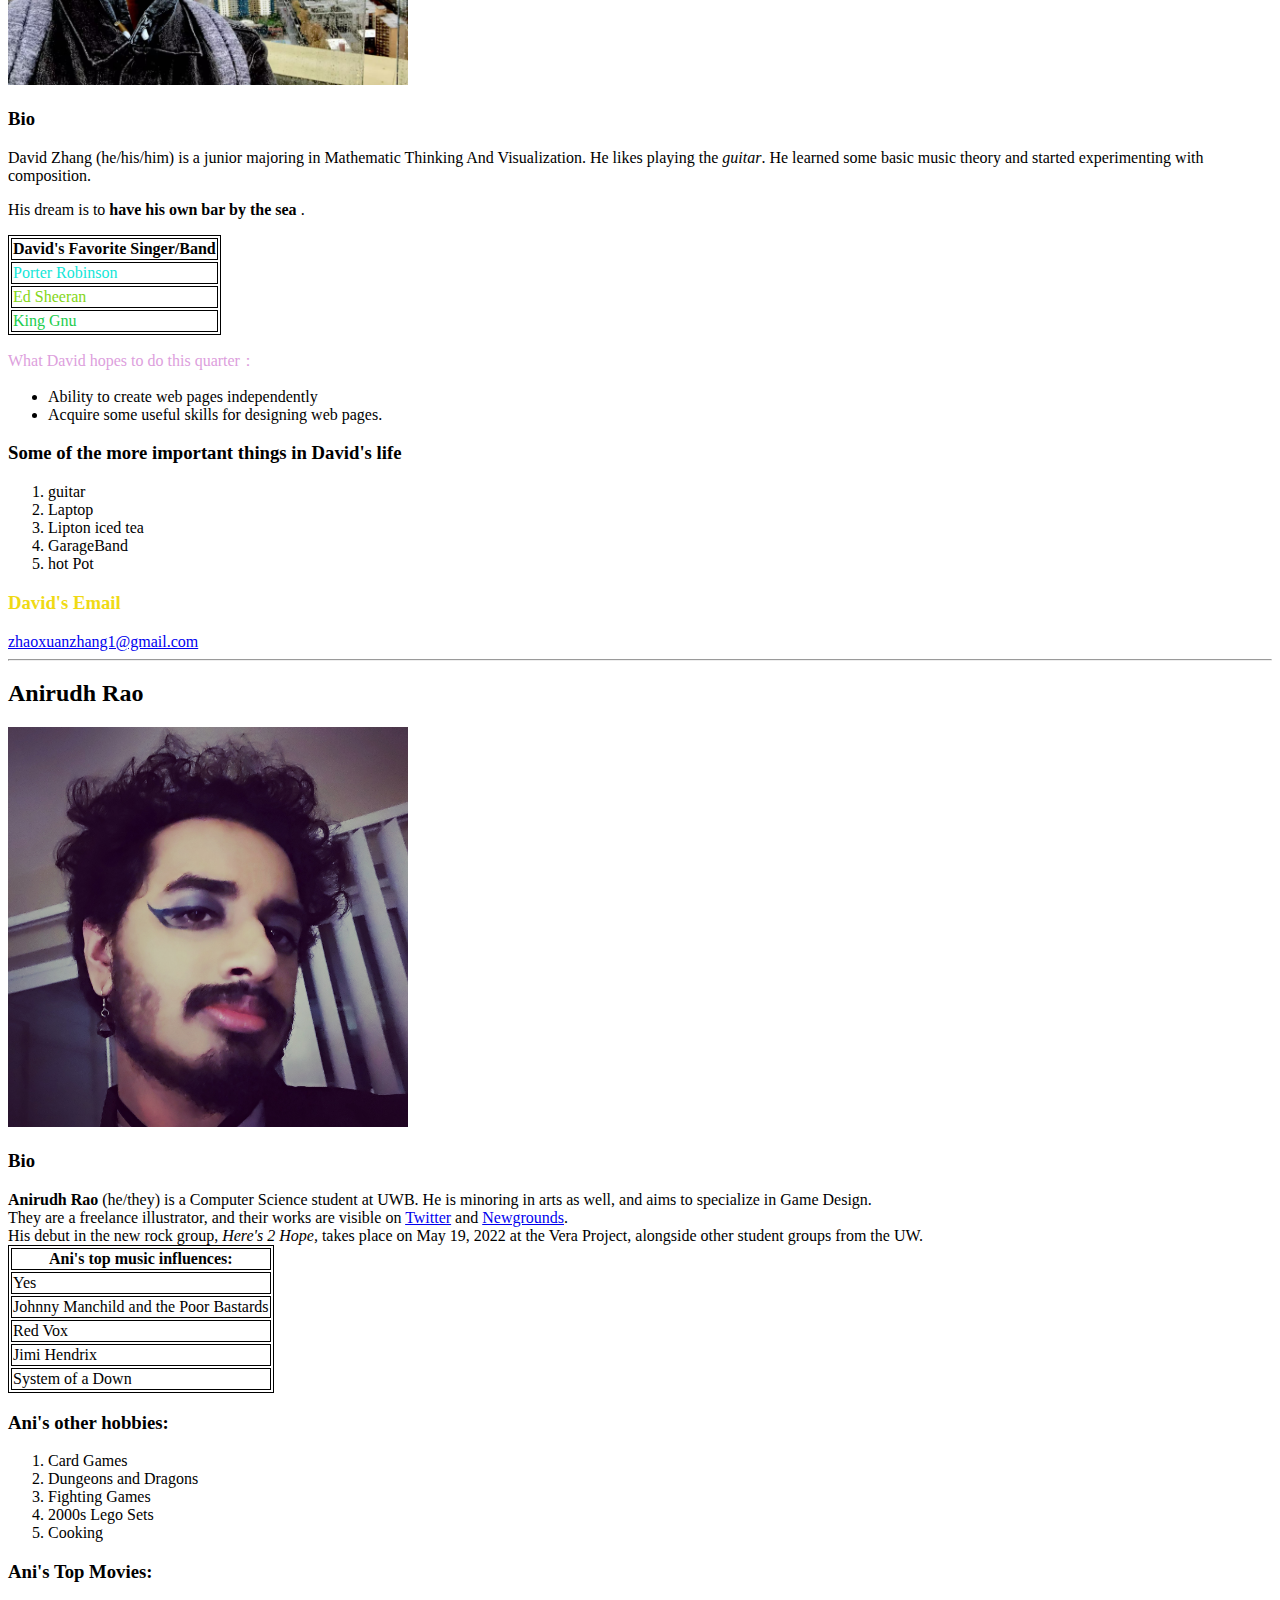
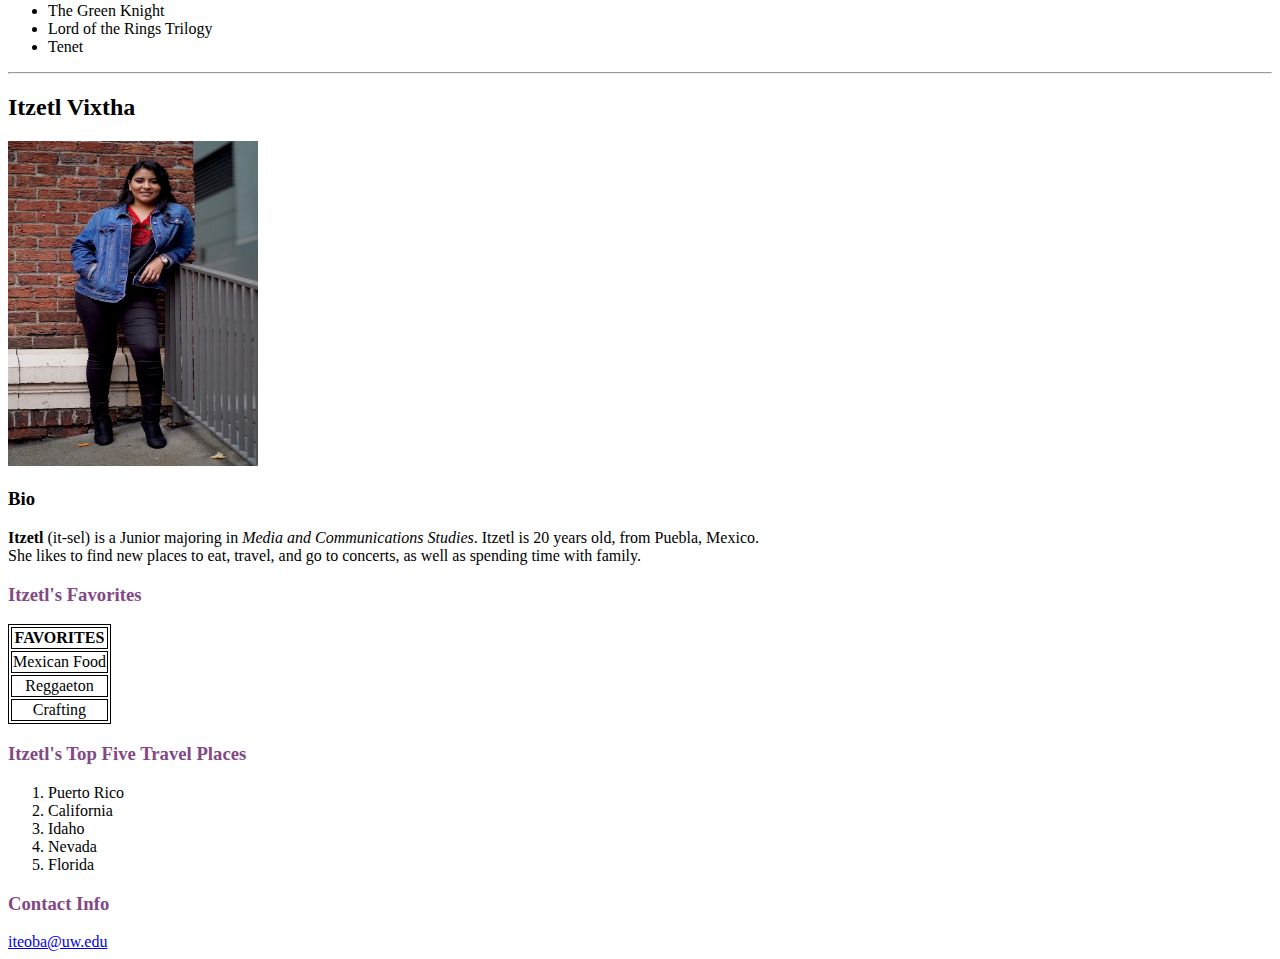
==== commit a5f48314: "Merge branch 'main' of https://github.com/jadenelopez/jadenelopez.github.io" ====
--- a/HTML/Firstpage.html
+++ b/HTML/Firstpage.html
@@ -130,10 +130,13 @@
         <li>GarageBand</li>
         <li>hot Pot</li>
         </ol>
+        
+        <h3> <span style = "color:#f0da14;">David's Email</span> </h3>
+        <a href="zhaoxuanzhang1@gmail.com">zhaoxuanzhang1@gmail.com</a> <!--Mark's comment 4/19: technically, urls should have the type of resource it is in the beginning. Change yours to href="mailto:zhaoxuanzhang1@gmail.com"-->
        
         <hr>
 
-        <h2>Anirudh Rao</h2>
+        <h2>Anirudh Rao</h2> <!--Mark's comment 4/19: Don't see an image.-->
            
             <img src = "AniPic.jpg"
             alt = "Headshot"
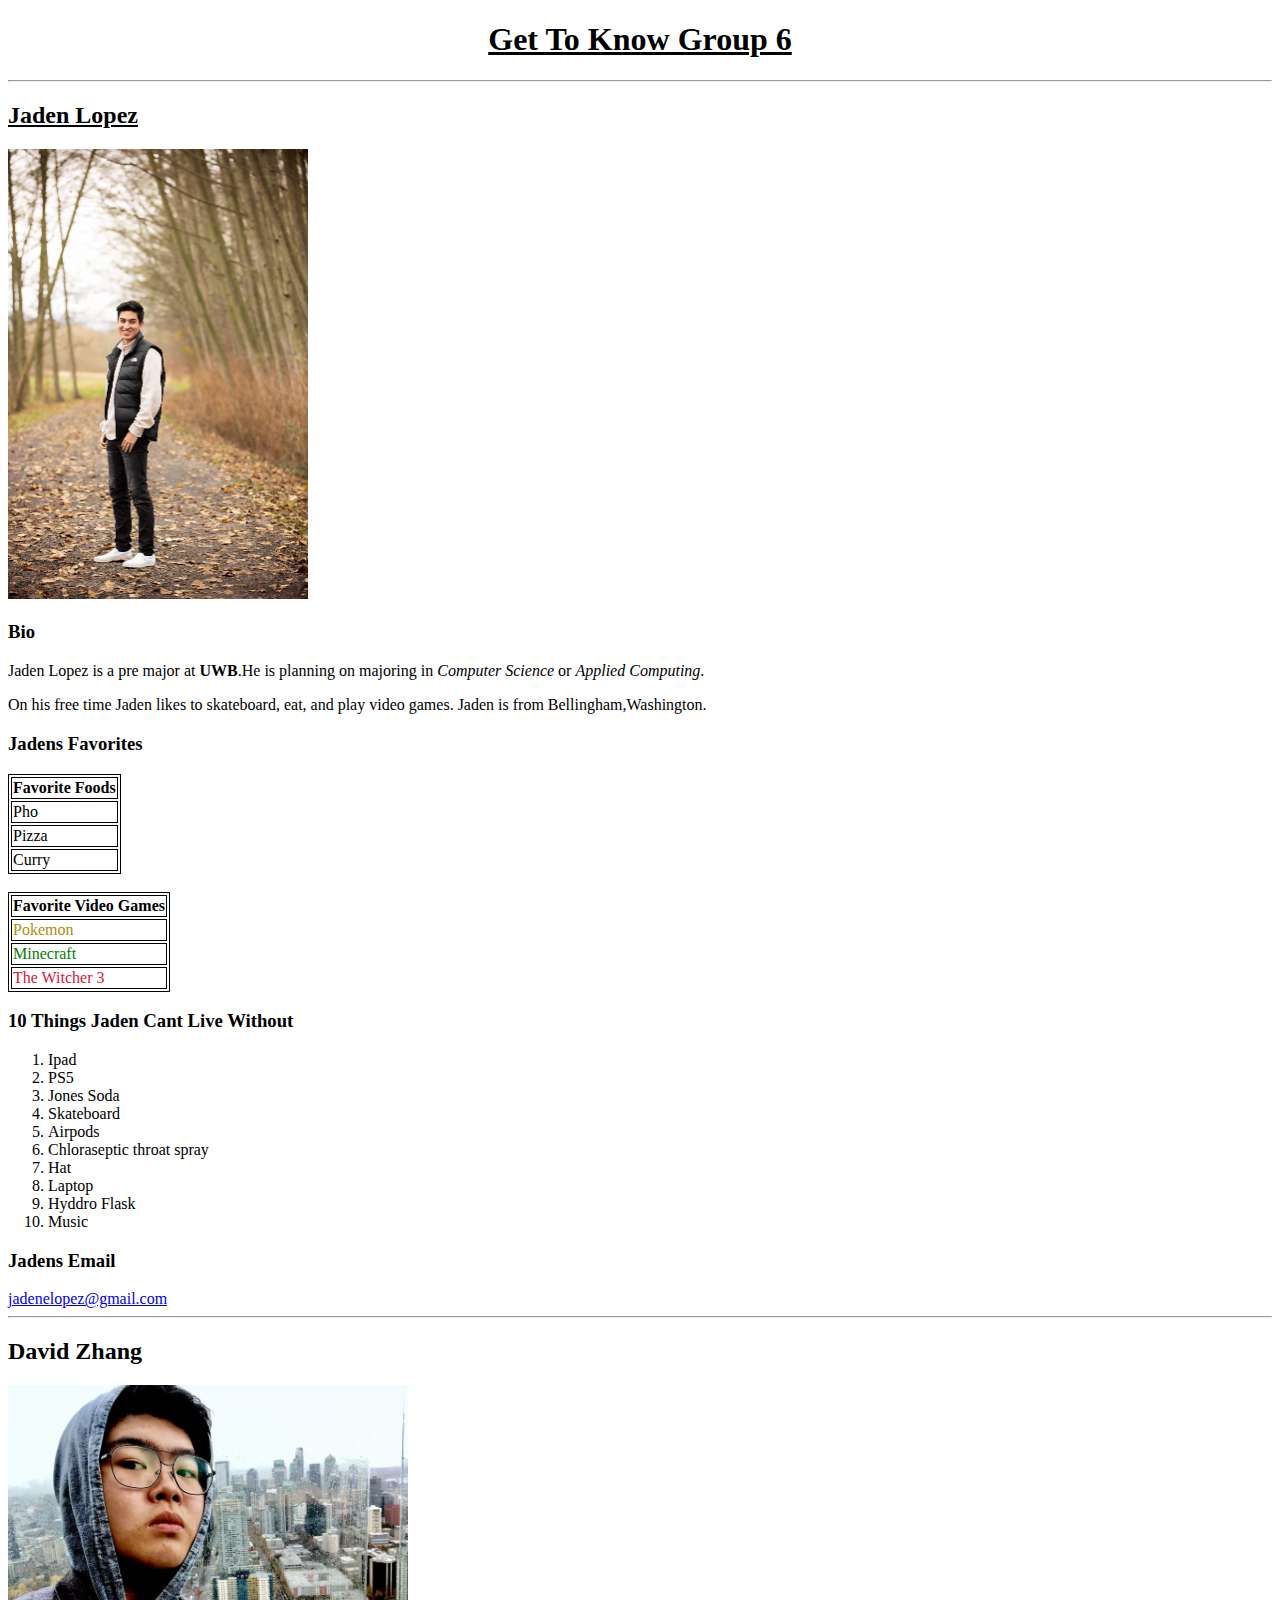
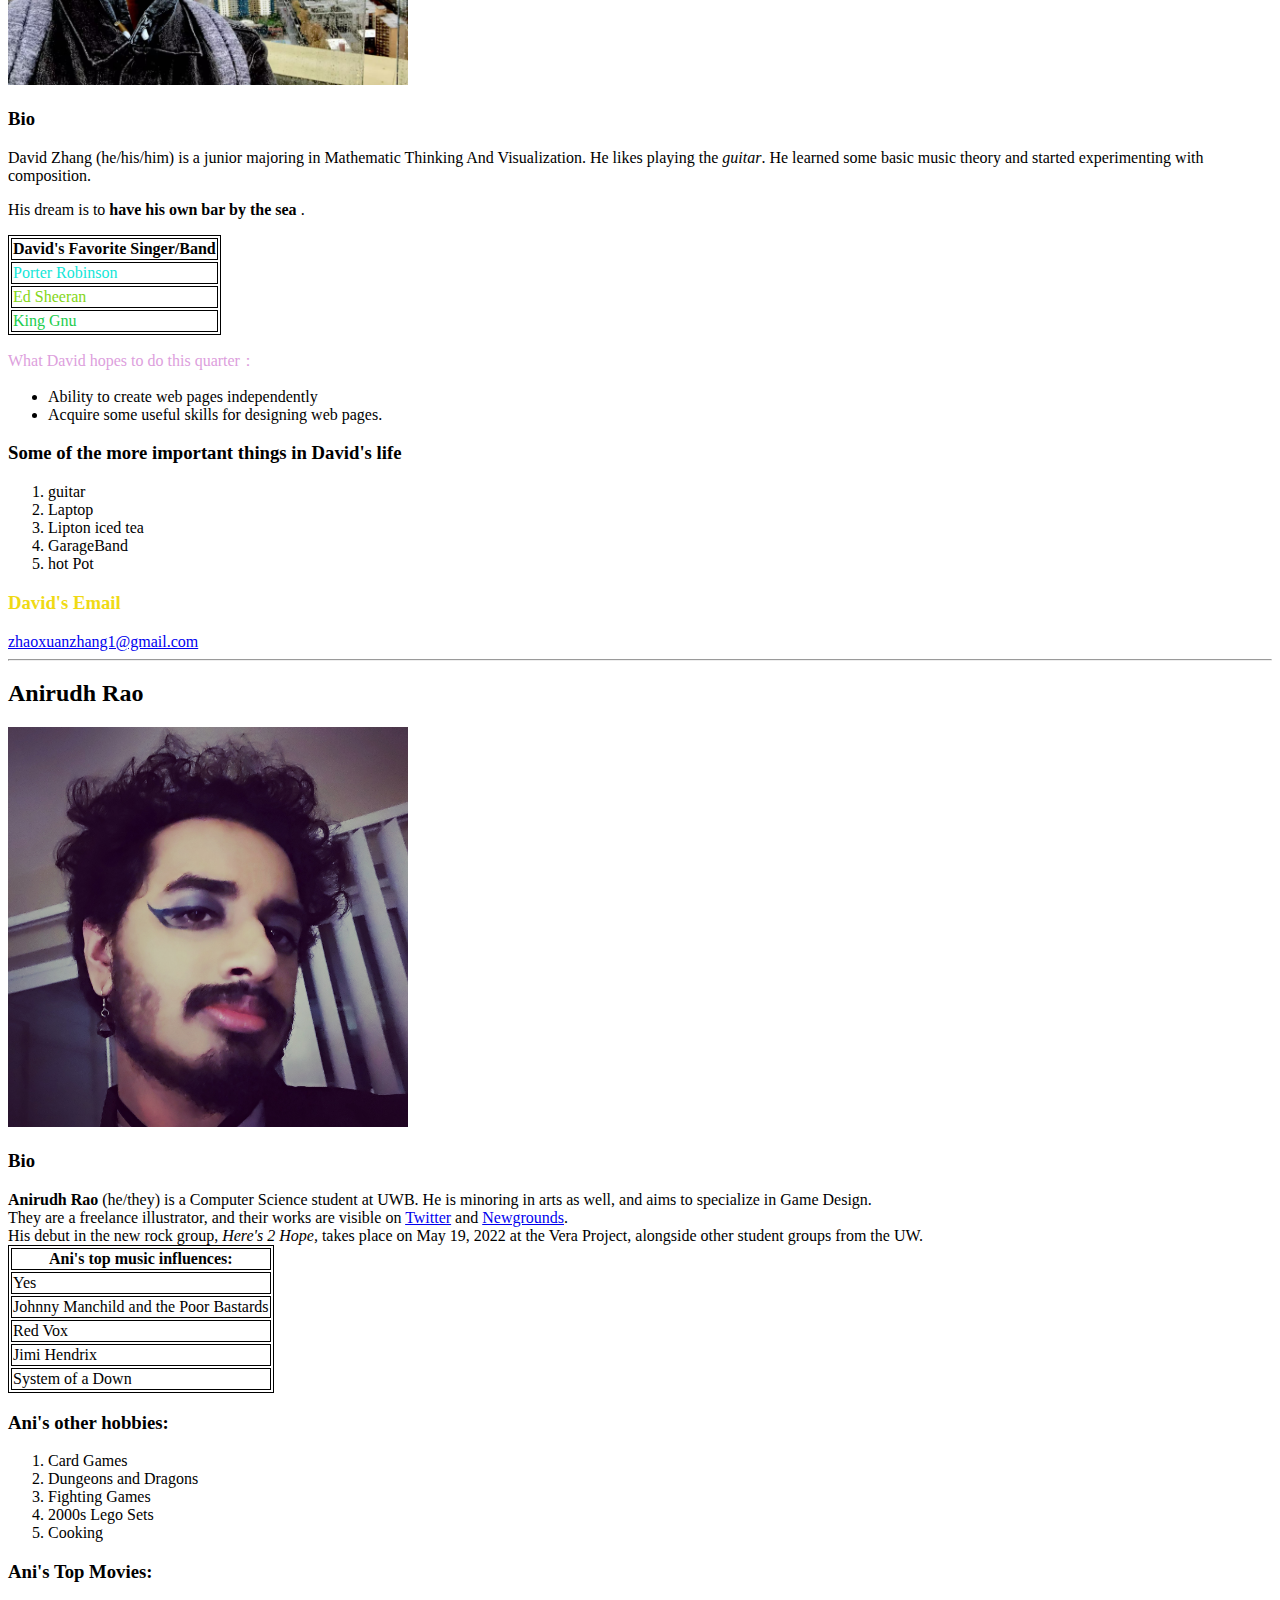
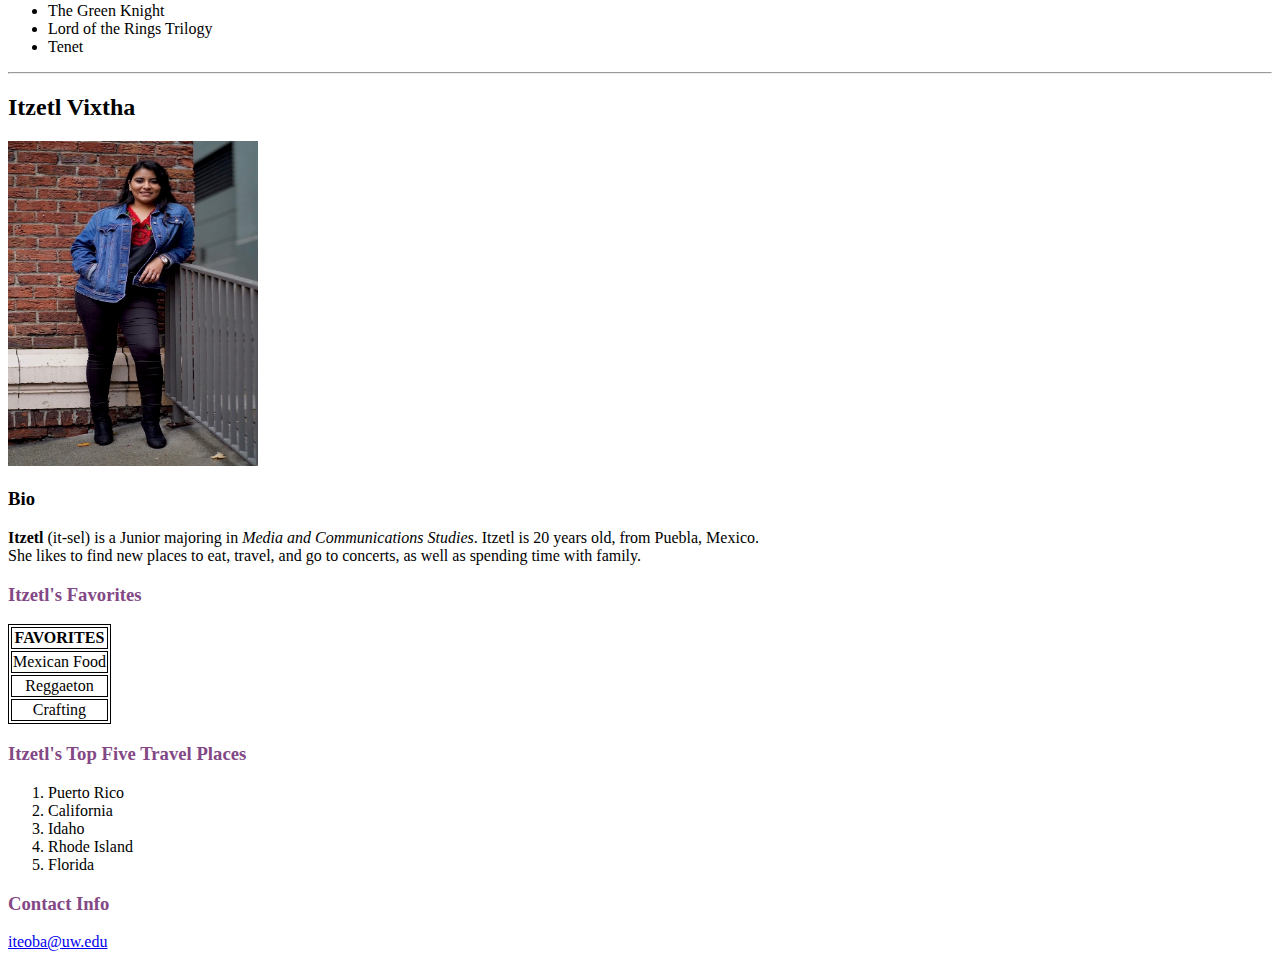
==== commit 017e2d78: "Merge branch 'main' of https://github.com/jadenelopez/jadenelopez.github.io into main" ====
--- a/HTML/Firstpage.html
+++ b/HTML/Firstpage.html
@@ -219,6 +219,7 @@
             <p> <!--Mark's comment: This seems to be missing a closing </p> somewhere...-->
             <div> <strong>Itzetl</strong> (it-sel) is a Junior majoring in <em>Media and Communications Studies</em>. Itzetl is 20 years old, from Puebla, Mexico.</div>
             <div>She likes to find new places to eat, travel, and go to concerts, as well as spending time with family.</div>
+            </p>
             
         <!--Table display-->
         <h3> <span style = "color:#834885;">Itzetl's Favorites</span></h3>
@@ -243,7 +244,7 @@
             <li>Puerto Rico</li>
             <li>California</li>
             <li>Idaho</li>
-            <li>Nevada</li>
+            <li>Rhode Island</li>
             <li>Florida</li>
         </ol>
 
